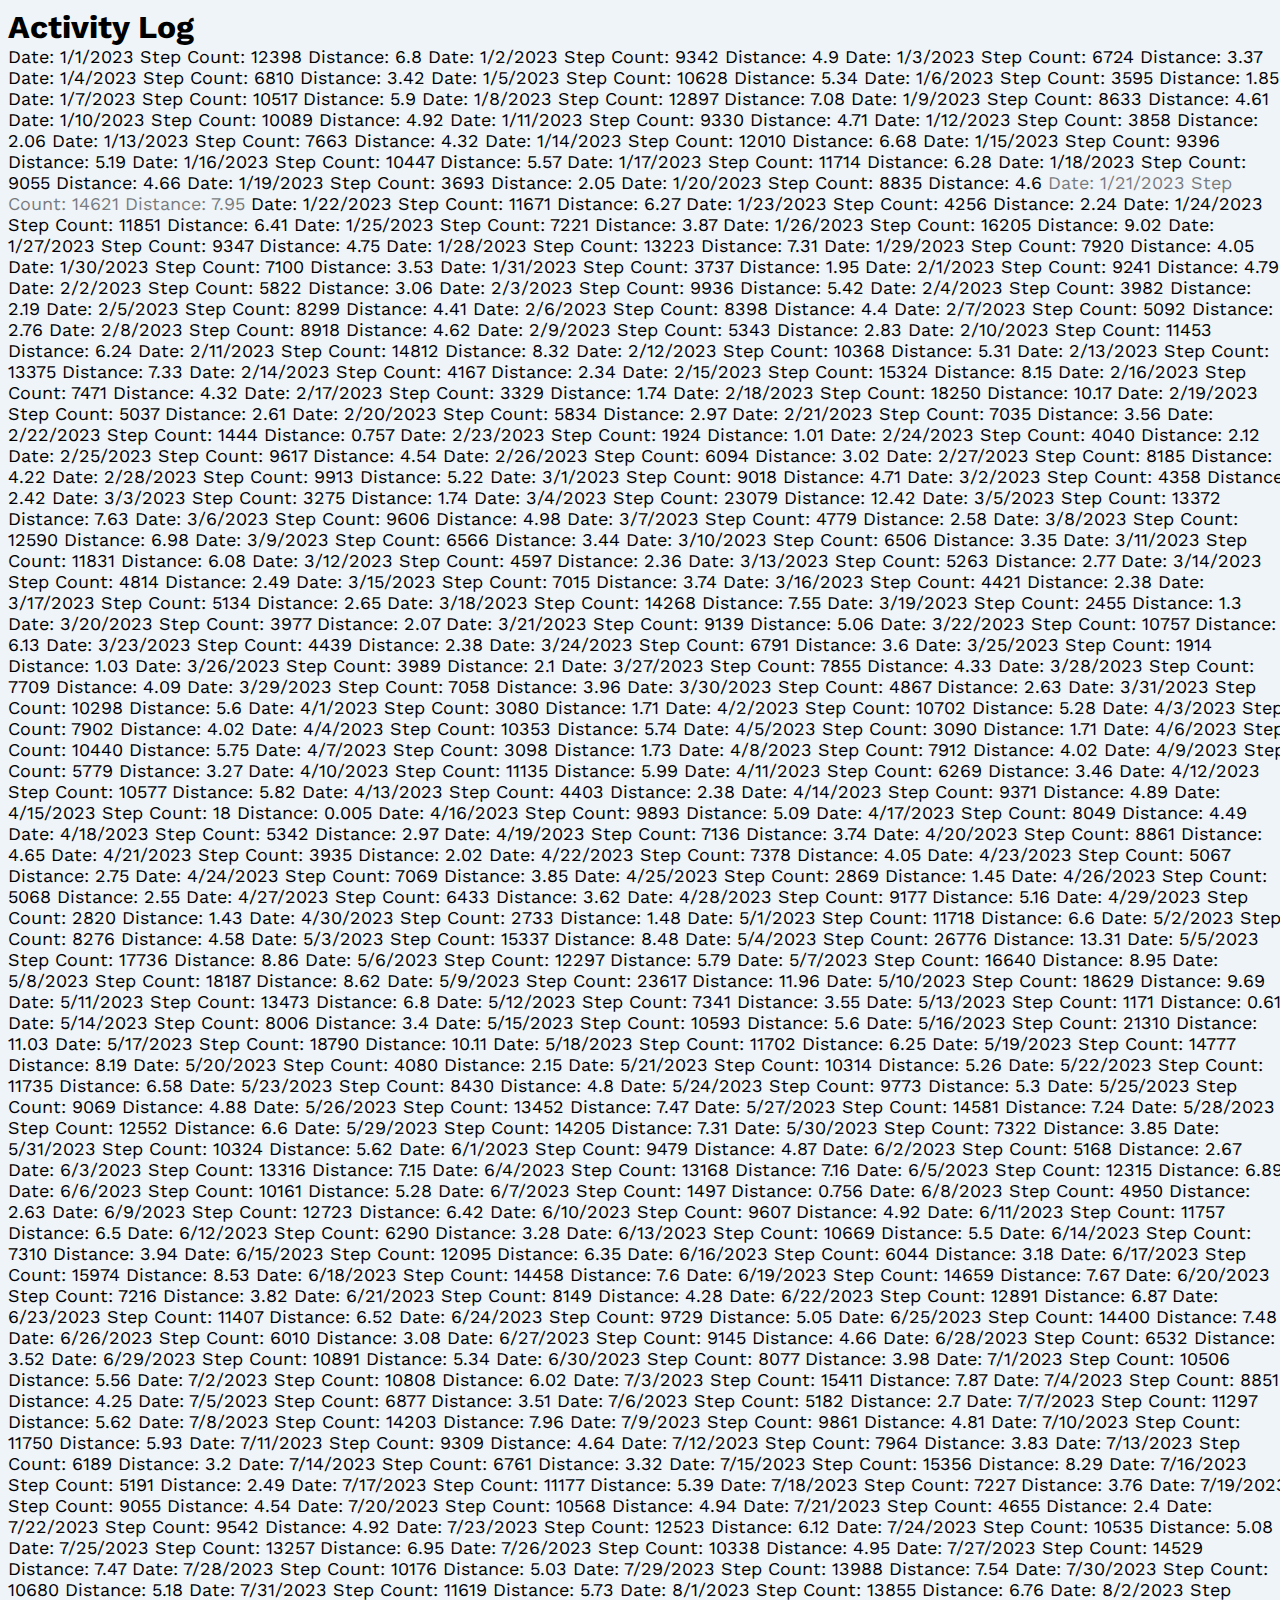
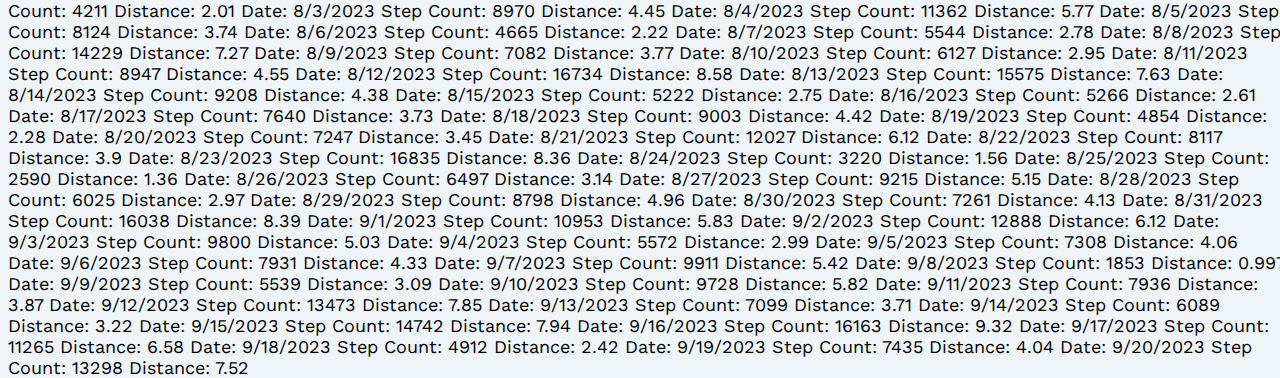
==== index.html @ 03355916 "routine.html update" ====
<!DOCTYPE html>

<html>

<head>
    <title>Activity Log</title>
    <link rel="stylesheet" type="text/css" href="./styles/style.css" media="screen" />
    <link rel="stylesheet" href="https://fonts.googleapis.com/css?family=Work+Sans">
</head>
    
<body>
    <div class="container-index">
        <div class = "container-header">
            <h1>Activity Log</h1>
        </div>
        <div class="feed">
            <p class="text-feed">
    Date: 1/1/2023 Step Count: 12398 Distance: 6.8
    Date: 1/2/2023 Step Count: 9342 Distance: 4.9 
    Date: 1/3/2023 Step Count: 6724 Distance: 3.37 
    Date: 1/4/2023 Step Count: 6810 Distance: 3.42 
    Date: 1/5/2023 Step Count: 10628 Distance: 5.34 
    Date: 1/6/2023 Step Count: 3595 Distance: 1.85 
    Date: 1/7/2023 Step Count: 10517 Distance: 5.9 
    Date: 1/8/2023 Step Count: 12897 Distance: 7.08 
    Date: 1/9/2023 Step Count: 8633 Distance: 4.61 
    Date: 1/10/2023 Step Count: 10089 Distance: 4.92 
    Date: 1/11/2023 Step Count: 9330 Distance: 4.71 
    Date: 1/12/2023 Step Count: 3858 Distance: 2.06 
    Date: 1/13/2023 Step Count: 7663 Distance: 4.32 
    Date: 1/14/2023 Step Count: 12010 Distance: 6.68 
    Date: 1/15/2023 Step Count: 9396 Distance: 5.19 
    Date: 1/16/2023 Step Count: 10447 Distance: 5.57 
    Date: 1/17/2023 Step Count: 11714 Distance: 6.28 
    Date: 1/18/2023 Step Count: 9055 Distance: 4.66 
    Date: 1/19/2023 Step Count: 3693 Distance: 2.05 
    Date: 1/20/2023 Step Count: 8835 Distance: 4.6 
    <a href=./distance.html>Date: 1/21/2023 Step Count: 14621 Distance: 7.95</a> 
    Date: 1/22/2023 Step Count: 11671 Distance: 6.27 
    Date: 1/23/2023 Step Count: 4256 Distance: 2.24 
    Date: 1/24/2023 Step Count: 11851 Distance: 6.41
    Date: 1/25/2023 Step Count: 7221 Distance: 3.87 
    Date: 1/26/2023 Step Count: 16205 Distance: 9.02 
    Date: 1/27/2023 Step Count: 9347 Distance: 4.75 
    Date: 1/28/2023 Step Count: 13223 Distance: 7.31 
    Date: 1/29/2023 Step Count: 7920 Distance: 4.05 
    Date: 1/30/2023 Step Count: 7100 Distance: 3.53 
    Date: 1/31/2023 Step Count: 3737 Distance: 1.95 
    Date: 2/1/2023 Step Count: 9241 Distance: 4.79 
    Date: 2/2/2023 Step Count: 5822 Distance: 3.06 
    Date: 2/3/2023 Step Count: 9936 Distance: 5.42 
    Date: 2/4/2023 Step Count: 3982 Distance: 2.19 
    Date: 2/5/2023 Step Count: 8299 Distance: 4.41 
    Date: 2/6/2023 Step Count: 8398 Distance: 4.4 
    Date: 2/7/2023 Step Count: 5092 Distance: 2.76 
    Date: 2/8/2023 Step Count: 8918 Distance: 4.62 
    Date: 2/9/2023 Step Count: 5343 Distance: 2.83 
    Date: 2/10/2023 Step Count: 11453 Distance: 6.24 
    Date: 2/11/2023 Step Count: 14812 Distance: 8.32 
    Date: 2/12/2023 Step Count: 10368 Distance: 5.31 
    Date: 2/13/2023 Step Count: 13375 Distance: 7.33 
    Date: 2/14/2023 Step Count: 4167 Distance: 2.34 
    Date: 2/15/2023 Step Count: 15324 Distance: 8.15 
    Date: 2/16/2023 Step Count: 7471 Distance: 4.32 
    Date: 2/17/2023 Step Count: 3329 Distance: 1.74 
    Date: 2/18/2023 Step Count: 18250 Distance: 10.17 
    Date: 2/19/2023 Step Count: 5037 Distance: 2.61 
    Date: 2/20/2023 Step Count: 5834 Distance: 2.97 
    Date: 2/21/2023 Step Count: 7035 Distance: 3.56 
    Date: 2/22/2023 Step Count: 1444 Distance: 0.757 
    Date: 2/23/2023 Step Count: 1924 Distance: 1.01 
    Date: 2/24/2023 Step Count: 4040 Distance: 2.12 
    Date: 2/25/2023 Step Count: 9617 Distance: 4.54 
    Date: 2/26/2023 Step Count: 6094 Distance: 3.02 
    Date: 2/27/2023 Step Count: 8185 Distance: 4.22 
    Date: 2/28/2023 Step Count: 9913 Distance: 5.22 
    Date: 3/1/2023 Step Count: 9018 Distance: 4.71 
    Date: 3/2/2023 Step Count: 4358 Distance: 2.42 
    Date: 3/3/2023 Step Count: 3275 Distance: 1.74 
    Date: 3/4/2023 Step Count: 23079 Distance: 12.42 
    Date: 3/5/2023 Step Count: 13372 Distance: 7.63 
    Date: 3/6/2023 Step Count: 9606 Distance: 4.98 
    Date: 3/7/2023 Step Count: 4779 Distance: 2.58 
    Date: 3/8/2023 Step Count: 12590 Distance: 6.98 
    Date: 3/9/2023 Step Count: 6566 Distance: 3.44 
    Date: 3/10/2023 Step Count: 6506 Distance: 3.35 
    Date: 3/11/2023 Step Count: 11831 Distance: 6.08 
    Date: 3/12/2023 Step Count: 4597 Distance: 2.36 
    Date: 3/13/2023 Step Count: 5263 Distance: 2.77 
    Date: 3/14/2023 Step Count: 4814 Distance: 2.49 
    Date: 3/15/2023 Step Count: 7015 Distance: 3.74 
    Date: 3/16/2023 Step Count: 4421 Distance: 2.38 
    Date: 3/17/2023 Step Count: 5134 Distance: 2.65 
    Date: 3/18/2023 Step Count: 14268 Distance: 7.55 
    Date: 3/19/2023 Step Count: 2455 Distance: 1.3 
    Date: 3/20/2023 Step Count: 3977 Distance: 2.07 
    Date: 3/21/2023 Step Count: 9139 Distance: 5.06 
    Date: 3/22/2023 Step Count: 10757 Distance: 6.13 
    Date: 3/23/2023 Step Count: 4439 Distance: 2.38 
    Date: 3/24/2023 Step Count: 6791 Distance: 3.6 
    Date: 3/25/2023 Step Count: 1914 Distance: 1.03 
    Date: 3/26/2023 Step Count: 3989 Distance: 2.1 
    Date: 3/27/2023 Step Count: 7855 Distance: 4.33 
    Date: 3/28/2023 Step Count: 7709 Distance: 4.09 
    Date: 3/29/2023 Step Count: 7058 Distance: 3.96 
    Date: 3/30/2023 Step Count: 4867 Distance: 2.63 
    Date: 3/31/2023 Step Count: 10298 Distance: 5.6 
    Date: 4/1/2023 Step Count: 3080 Distance: 1.71 
    Date: 4/2/2023 Step Count: 10702 Distance: 5.28 
    Date: 4/3/2023 Step Count: 7902 Distance: 4.02 
    Date: 4/4/2023 Step Count: 10353 Distance: 5.74 
    Date: 4/5/2023 Step Count: 3090 Distance: 1.71 
    Date: 4/6/2023 Step Count: 10440 Distance: 5.75 
    Date: 4/7/2023 Step Count: 3098 Distance: 1.73 
    Date: 4/8/2023 Step Count: 7912 Distance: 4.02 
    Date: 4/9/2023 Step Count: 5779 Distance: 3.27 
    Date: 4/10/2023 Step Count: 11135 Distance: 5.99 
    Date: 4/11/2023 Step Count: 6269 Distance: 3.46 
    Date: 4/12/2023 Step Count: 10577 Distance: 5.82 
    Date: 4/13/2023 Step Count: 4403 Distance: 2.38 
    Date: 4/14/2023 Step Count: 9371 Distance: 4.89 
    Date: 4/15/2023 Step Count: 18 Distance: 0.005
    Date: 4/16/2023 Step Count: 9893 Distance: 5.09 
    Date: 4/17/2023 Step Count: 8049 Distance: 4.49 
    Date: 4/18/2023 Step Count: 5342 Distance: 2.97 
    Date: 4/19/2023 Step Count: 7136 Distance: 3.74 
    Date: 4/20/2023 Step Count: 8861 Distance: 4.65 
    Date: 4/21/2023 Step Count: 3935 Distance: 2.02 
    Date: 4/22/2023 Step Count: 7378 Distance: 4.05 
    Date: 4/23/2023 Step Count: 5067 Distance: 2.75 
    Date: 4/24/2023 Step Count: 7069 Distance: 3.85 
    Date: 4/25/2023 Step Count: 2869 Distance: 1.45 
    Date: 4/26/2023 Step Count: 5068 Distance: 2.55 
    Date: 4/27/2023 Step Count: 6433 Distance: 3.62 
    Date: 4/28/2023 Step Count: 9177 Distance: 5.16 
    Date: 4/29/2023 Step Count: 2820 Distance: 1.43 
    Date: 4/30/2023 Step Count: 2733 Distance: 1.48 
    Date: 5/1/2023 Step Count: 11718 Distance: 6.6 
    Date: 5/2/2023 Step Count: 8276 Distance: 4.58 
    Date: 5/3/2023 Step Count: 15337 Distance: 8.48 
    Date: 5/4/2023 Step Count: 26776 Distance: 13.31 
    Date: 5/5/2023 Step Count: 17736 Distance: 8.86 
    Date: 5/6/2023 Step Count: 12297 Distance: 5.79 
    Date: 5/7/2023 Step Count: 16640 Distance: 8.95 
    Date: 5/8/2023 Step Count: 18187 Distance: 8.62 
    Date: 5/9/2023 Step Count: 23617 Distance: 11.96 
    Date: 5/10/2023 Step Count: 18629 Distance: 9.69 
    Date: 5/11/2023 Step Count: 13473 Distance: 6.8 
    Date: 5/12/2023 Step Count: 7341 Distance: 3.55 
    Date: 5/13/2023 Step Count: 1171 Distance: 0.61 
    Date: 5/14/2023 Step Count: 8006 Distance: 3.4 
    Date: 5/15/2023 Step Count: 10593 Distance: 5.6 
    Date: 5/16/2023 Step Count: 21310 Distance: 11.03 
    Date: 5/17/2023 Step Count: 18790 Distance: 10.11 
    Date: 5/18/2023 Step Count: 11702 Distance: 6.25 
    Date: 5/19/2023 Step Count: 14777 Distance: 8.19 
    Date: 5/20/2023 Step Count: 4080 Distance: 2.15 
    Date: 5/21/2023 Step Count: 10314 Distance: 5.26 
    Date: 5/22/2023 Step Count: 11735 Distance: 6.58 
    Date: 5/23/2023 Step Count: 8430 Distance: 4.8 
    Date: 5/24/2023 Step Count: 9773 Distance: 5.3 
    Date: 5/25/2023 Step Count: 9069 Distance: 4.88 
    Date: 5/26/2023 Step Count: 13452 Distance: 7.47 
    Date: 5/27/2023 Step Count: 14581 Distance: 7.24 
    Date: 5/28/2023 Step Count: 12552 Distance: 6.6 
    Date: 5/29/2023 Step Count: 14205 Distance: 7.31 
    Date: 5/30/2023 Step Count: 7322 Distance: 3.85 
    Date: 5/31/2023 Step Count: 10324 Distance: 5.62 
    Date: 6/1/2023 Step Count: 9479 Distance: 4.87 
    Date: 6/2/2023 Step Count: 5168 Distance: 2.67 
    Date: 6/3/2023 Step Count: 13316 Distance: 7.15 
    Date: 6/4/2023 Step Count: 13168 Distance: 7.16 
    Date: 6/5/2023 Step Count: 12315 Distance: 6.89 
    Date: 6/6/2023 Step Count: 10161 Distance: 5.28 
    Date: 6/7/2023 Step Count: 1497 Distance: 0.756 
    Date: 6/8/2023 Step Count: 4950 Distance: 2.63 
    Date: 6/9/2023 Step Count: 12723 Distance: 6.42 
    Date: 6/10/2023 Step Count: 9607 Distance: 4.92
    Date: 6/11/2023 Step Count: 11757 Distance: 6.5 
    Date: 6/12/2023 Step Count: 6290 Distance: 3.28 
    Date: 6/13/2023 Step Count: 10669 Distance: 5.5 
    Date: 6/14/2023 Step Count: 7310 Distance: 3.94 
    Date: 6/15/2023 Step Count: 12095 Distance: 6.35 
    Date: 6/16/2023 Step Count: 6044 Distance: 3.18 
    Date: 6/17/2023 Step Count: 15974 Distance: 8.53 
    Date: 6/18/2023 Step Count: 14458 Distance: 7.6 
    Date: 6/19/2023 Step Count: 14659 Distance: 7.67 
    Date: 6/20/2023 Step Count: 7216 Distance: 3.82 
    Date: 6/21/2023 Step Count: 8149 Distance: 4.28 
    Date: 6/22/2023 Step Count: 12891 Distance: 6.87 
    Date: 6/23/2023 Step Count: 11407 Distance: 6.52 
    Date: 6/24/2023 Step Count: 9729 Distance: 5.05 
    Date: 6/25/2023 Step Count: 14400 Distance: 7.48 
    Date: 6/26/2023 Step Count: 6010 Distance: 3.08 
    Date: 6/27/2023 Step Count: 9145 Distance: 4.66
    Date: 6/28/2023 Step Count: 6532 Distance: 3.52 
    Date: 6/29/2023 Step Count: 10891 Distance: 5.34 
    Date: 6/30/2023 Step Count: 8077 Distance: 3.98 
    Date: 7/1/2023 Step Count: 10506 Distance: 5.56 
    Date: 7/2/2023 Step Count: 10808 Distance: 6.02 
    Date: 7/3/2023 Step Count: 15411 Distance: 7.87 
    Date: 7/4/2023 Step Count: 8851 Distance: 4.25 
    Date: 7/5/2023 Step Count: 6877 Distance: 3.51 
    Date: 7/6/2023 Step Count: 5182 Distance: 2.7 
    Date: 7/7/2023 Step Count: 11297 Distance: 5.62 
    Date: 7/8/2023 Step Count: 14203 Distance: 7.96 
    Date: 7/9/2023 Step Count: 9861 Distance: 4.81 
    Date: 7/10/2023 Step Count: 11750 Distance: 5.93 
    Date: 7/11/2023 Step Count: 9309 Distance: 4.64 
    Date: 7/12/2023 Step Count: 7964 Distance: 3.83 
    Date: 7/13/2023 Step Count: 6189 Distance: 3.2 
    Date: 7/14/2023 Step Count: 6761 Distance: 3.32 
    Date: 7/15/2023 Step Count: 15356 Distance: 8.29 
    Date: 7/16/2023 Step Count: 5191 Distance: 2.49 
    Date: 7/17/2023 Step Count: 11177 Distance: 5.39 
    Date: 7/18/2023 Step Count: 7227 Distance: 3.76 
    Date: 7/19/2023 Step Count: 9055 Distance: 4.54
    Date: 7/20/2023 Step Count: 10568 Distance: 4.94 
    Date: 7/21/2023 Step Count: 4655 Distance: 2.4 
    Date: 7/22/2023 Step Count: 9542 Distance: 4.92 
    Date: 7/23/2023 Step Count: 12523 Distance: 6.12 
    Date: 7/24/2023 Step Count: 10535 Distance: 5.08 
    Date: 7/25/2023 Step Count: 13257 Distance: 6.95 
    Date: 7/26/2023 Step Count: 10338 Distance: 4.95 
    Date: 7/27/2023 Step Count: 14529 Distance: 7.47 
    Date: 7/28/2023 Step Count: 10176 Distance: 5.03 
    Date: 7/29/2023 Step Count: 13988 Distance: 7.54 
    Date: 7/30/2023 Step Count: 10680 Distance: 5.18 
    Date: 7/31/2023 Step Count: 11619 Distance: 5.73 
    Date: 8/1/2023 Step Count: 13855 Distance: 6.76 
    Date: 8/2/2023 Step Count: 4211 Distance: 2.01 
    Date: 8/3/2023 Step Count: 8970 Distance: 4.45 
    Date: 8/4/2023 Step Count: 11362 Distance: 5.77 
    Date: 8/5/2023 Step Count: 8124 Distance: 3.74 
    Date: 8/6/2023 Step Count: 4665 Distance: 2.22 
    Date: 8/7/2023 Step Count: 5544 Distance: 2.78 
    Date: 8/8/2023 Step Count: 14229 Distance: 7.27 
    Date: 8/9/2023 Step Count: 7082 Distance: 3.77 
    Date: 8/10/2023 Step Count: 6127 Distance: 2.95 
    Date: 8/11/2023 Step Count: 8947 Distance: 4.55 
    Date: 8/12/2023 Step Count: 16734 Distance: 8.58 
    Date: 8/13/2023 Step Count: 15575 Distance: 7.63 
    Date: 8/14/2023 Step Count: 9208 Distance: 4.38 
    Date: 8/15/2023 Step Count: 5222 Distance: 2.75 
    Date: 8/16/2023 Step Count: 5266 Distance: 2.61 
    Date: 8/17/2023 Step Count: 7640 Distance: 3.73 
    Date: 8/18/2023 Step Count: 9003 Distance: 4.42 
    Date: 8/19/2023 Step Count: 4854 Distance: 2.28 
    Date: 8/20/2023 Step Count: 7247 Distance: 3.45 
    Date: 8/21/2023 Step Count: 12027 Distance: 6.12 
    Date: 8/22/2023 Step Count: 8117 Distance: 3.9 
    Date: 8/23/2023 Step Count: 16835 Distance: 8.36 
    Date: 8/24/2023 Step Count: 3220 Distance: 1.56 
    Date: 8/25/2023 Step Count: 2590 Distance: 1.36 
    Date: 8/26/2023 Step Count: 6497 Distance: 3.14 
    Date: 8/27/2023 Step Count: 9215 Distance: 5.15 
    Date: 8/28/2023 Step Count: 6025 Distance: 2.97 
    Date: 8/29/2023 Step Count: 8798 Distance: 4.96 
    Date: 8/30/2023 Step Count: 7261 Distance: 4.13 
    Date: 8/31/2023 Step Count: 16038 Distance: 8.39 
    Date: 9/1/2023 Step Count: 10953 Distance: 5.83 
    Date: 9/2/2023 Step Count: 12888 Distance: 6.12 
    Date: 9/3/2023 Step Count: 9800 Distance: 5.03 
    Date: 9/4/2023 Step Count: 5572 Distance: 2.99 
    Date: 9/5/2023 Step Count: 7308 Distance: 4.06 
    Date: 9/6/2023 Step Count: 7931 Distance: 4.33 
    Date: 9/7/2023 Step Count: 9911 Distance: 5.42 
    Date: 9/8/2023 Step Count: 1853 Distance: 0.997 
    Date: 9/9/2023 Step Count: 5539 Distance: 3.09 
    Date: 9/10/2023 Step Count: 9728 Distance: 5.82 
    Date: 9/11/2023 Step Count: 7936 Distance: 3.87 
    Date: 9/12/2023 Step Count: 13473 Distance: 7.85
    Date: 9/13/2023 Step Count: 7099 Distance: 3.71 
    Date: 9/14/2023 Step Count: 6089 Distance: 3.22 
    Date: 9/15/2023 Step Count: 14742 Distance: 7.94 
    Date: 9/16/2023 Step Count: 16163 Distance: 9.32 
    Date: 9/17/2023 Step Count: 11265 Distance: 6.58 
    Date: 9/18/2023 Step Count: 4912 Distance: 2.42 
    Date: 9/19/2023 Step Count: 7435 Distance: 4.04 
    Date: 9/20/2023 Step Count: 13298 Distance: 7.52</p>
      </div>
    </div>

</body>

</html>
---- styles/style.css ----
html {
  height: 100%;
  width: 100%;
}

body {
  height: 100%;
  width: 100%;
  font-family: "Work Sans";
  background-color:  #eff4f9  ;
  /*cursor: url('../circle-cursor.png');*/
  /*cursor: url('/Users/ceciliaknaub/Documents/GitHub/hypertext/circle-cursor.svg'), auto; */
  cursor: url('../circle-cursor.svg'), auto;
}

.container-index {
  display: flex;
  flex-direction: column;
  justify-content: space-between;
  width: 100%;
}

.container-header {
  display: flex;
  flex-direction: row;
  align-items: center;
  justify-content: space-between;
}

.feed {
  display: flex;
  flex-direction: row;
  flex-wrap: wrap;
  width: 100%;
}

.text-feed {
  margin: 0px;
  font-size: large;
}

a:link {
  text-decoration: none;
  background-color: #eff4f9;
  opacity: 50%;
  color: black;
}

a:visited {
  text-decoration: none;
  color: black;
}

a:hover{
  background-color: gold;
  opacity: 100%;
  cursor: url('../circle-cursor.svg'), auto;
  width: fit-content;
}

nav {
  display: flex;
  flex-direction: row;
}

li {
  list-style-type: none;
  padding-right: 10px
}

.container-distance {
  display: flex;
  flex-direction: row;
  justify-content: space-between;
  height: 100%;
}

.container-4-15-23 {
  display: flex;
  flex-direction: column;
  justify-content: space-between;
  height: 100%;
}

.center-4-15-23 {
  display: flex;
  flex-direction: row;
  justify-content: space-around;

}
.left {
  display: flex;
  flex-direction: column;
  width: 50%;
}

.center {
  display: flex;
  flex-direction: column;
  justify-content: baseline;
  width: 50%;
  height: 100%;
}

.right {
  display: flex;
  flex-direction: column;
  align-items: flex-end;
  margin-right: 1%;
  width: 75%;
  height: 100%;
}

.right p {
  margin: 0;
}

#bottom-text {
  position: absolute; bottom: 0;

}
h1 {
  margin: 0;
}

h2 {
  margin: 0;
}

.center-routine {
  display: grid;
  grid-template-columns: auto auto auto;
  justify-content: space-around;
  align-items: center;
  
}

.set {
  margin: 10px;
}

.set p {
  margin: 0px;
}

.container-trends {
  display: flex;
  flex-direction: row;
  flex-wrap: wrap;
  height: 100%;
  width: 100%;
}

.inner-trends {
  display: flex;
  flex-direction: column;
  align-items: center;
  justify-content: center;
  height: 33%;
  width: 33%;
}

/*.material-symbols-outlined {
  padding: 0;
  mar
  font-variation-settings:
  'FILL' 0,
  'wght' 400,
  'GRAD' 0,
  'opsz' 24
}
/*.most-active-day {
  background-color: olivedrab;
}

.active-day {
  background-color: olive;
}

.moderate-day {
  background-color: orange;
}

.inactive-day {
  background-color: orangered;
}

.calendar {
  width: 33%;
}

.month {
  width: 100%;
  text-align: left;
}

.month ul {
  margin: 0;
  padding: 0;
  list-style: none;
}

.month ul li {
  color: black;
  font-size: 20px;
  text-transform: uppercase;
  letter-spacing: 3px;
}
.days {
  padding: 10px 0;
  background: #eee;
  margin: 0;
}

.days li {
  list-style-type: none;
  display: inline-block;
  width: 13.6%;
  text-align: center;
  margin-bottom: 5px;
  font-size:12px;
  color: #777;
}
*/
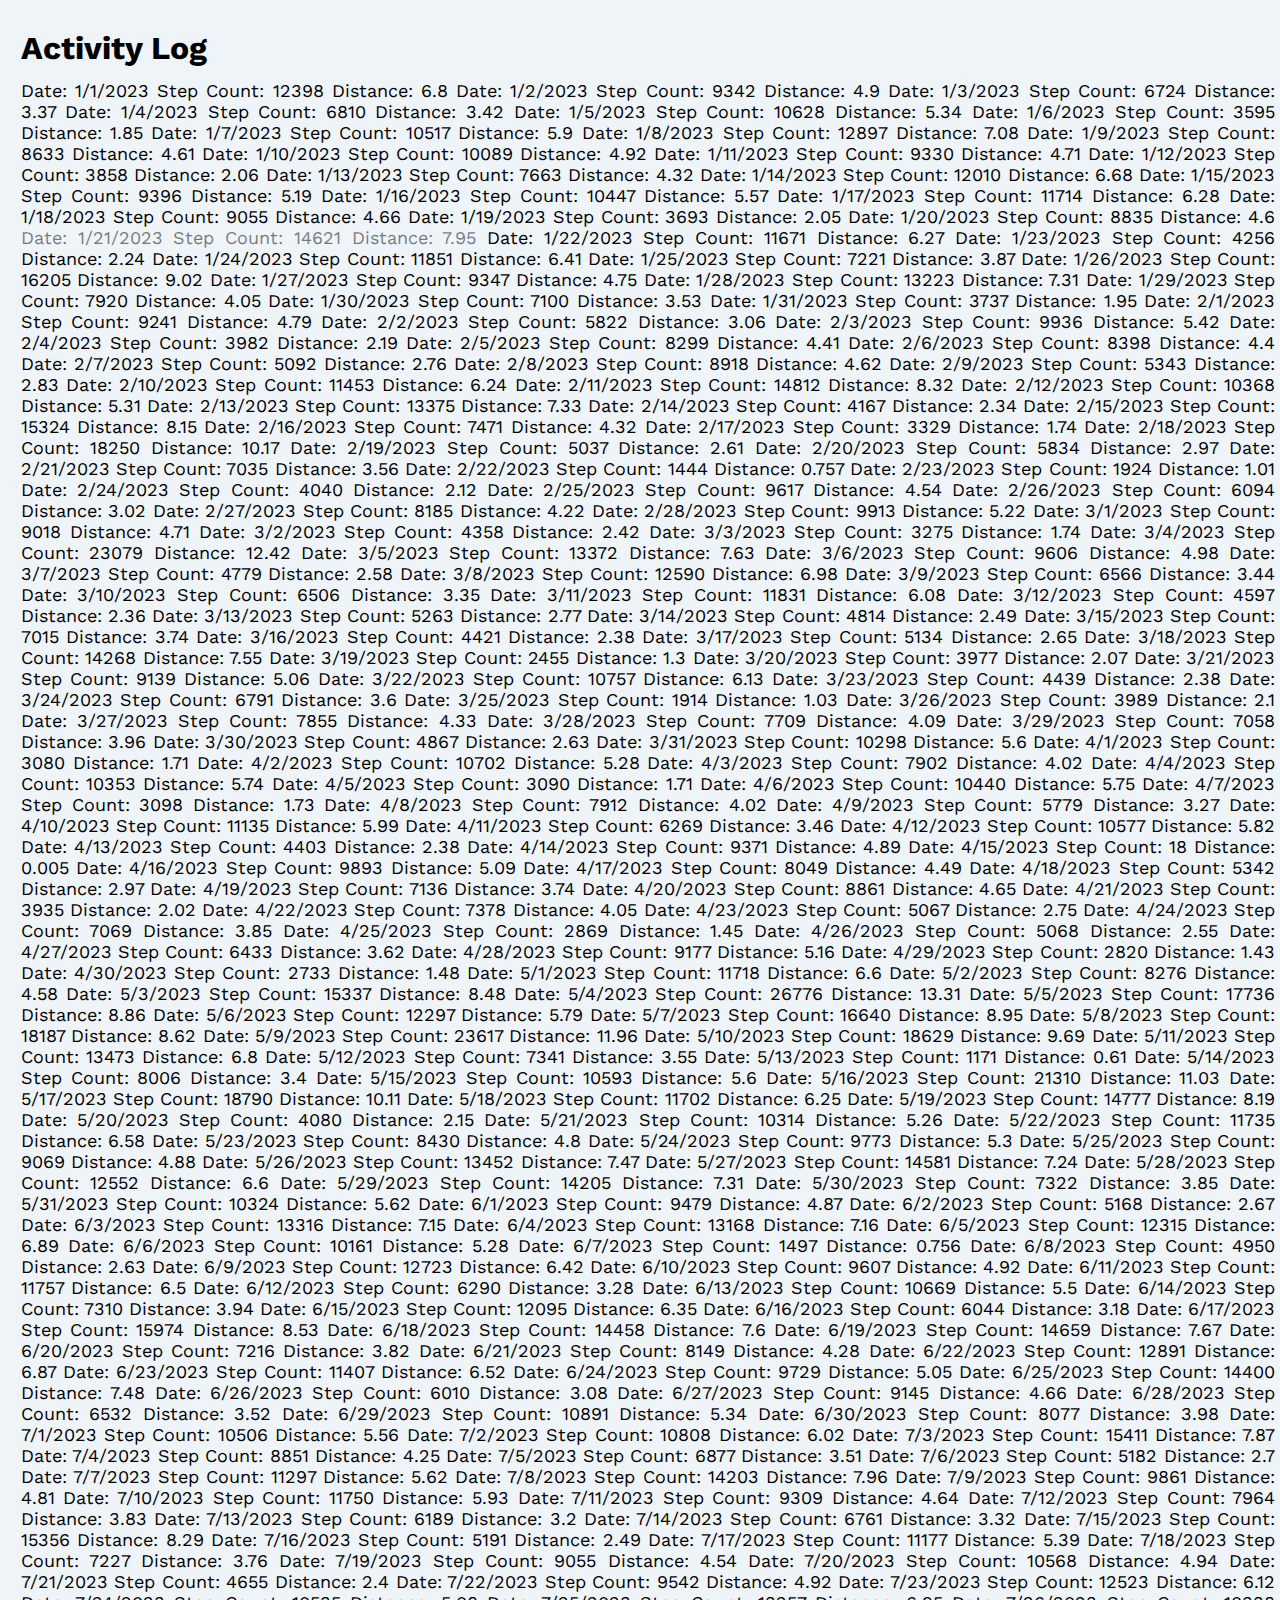
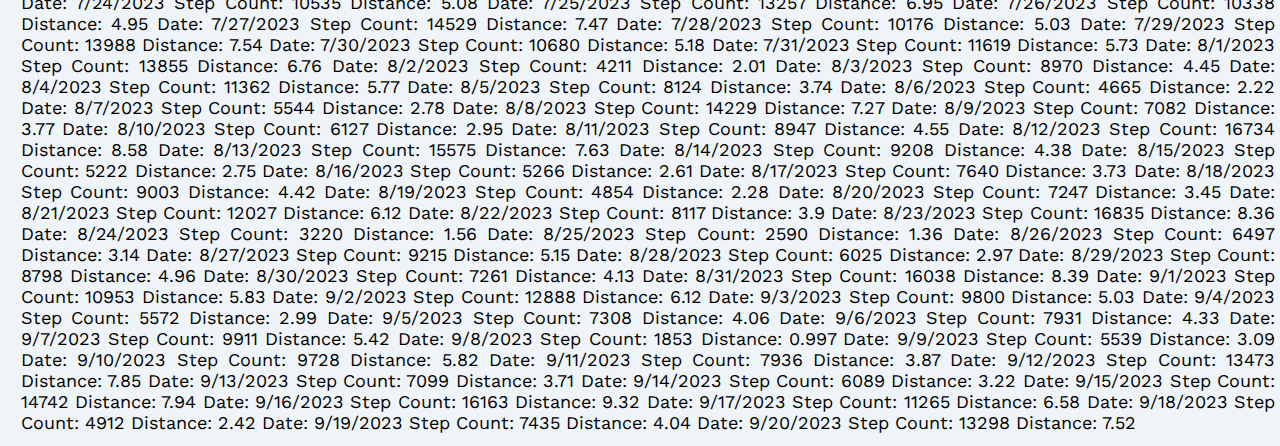
==== commit 145c7ed4: "Justify index.html text, adjust h1 margins" ====
--- a/index.html
+++ b/index.html
@@ -11,273 +11,273 @@
 <body>
     <div class="container-index">
         <div class = "container-header">
-            <h1>Activity Log</h1>
+            <h1 id="index-h1">Activity Log</h1>
         </div>
         <div class="feed">
             <p class="text-feed">
-    Date: 1/1/2023 Step Count: 12398 Distance: 6.8
-    Date: 1/2/2023 Step Count: 9342 Distance: 4.9 
-    Date: 1/3/2023 Step Count: 6724 Distance: 3.37 
-    Date: 1/4/2023 Step Count: 6810 Distance: 3.42 
-    Date: 1/5/2023 Step Count: 10628 Distance: 5.34 
-    Date: 1/6/2023 Step Count: 3595 Distance: 1.85 
-    Date: 1/7/2023 Step Count: 10517 Distance: 5.9 
-    Date: 1/8/2023 Step Count: 12897 Distance: 7.08 
-    Date: 1/9/2023 Step Count: 8633 Distance: 4.61 
-    Date: 1/10/2023 Step Count: 10089 Distance: 4.92 
-    Date: 1/11/2023 Step Count: 9330 Distance: 4.71 
-    Date: 1/12/2023 Step Count: 3858 Distance: 2.06 
-    Date: 1/13/2023 Step Count: 7663 Distance: 4.32 
-    Date: 1/14/2023 Step Count: 12010 Distance: 6.68 
-    Date: 1/15/2023 Step Count: 9396 Distance: 5.19 
-    Date: 1/16/2023 Step Count: 10447 Distance: 5.57 
-    Date: 1/17/2023 Step Count: 11714 Distance: 6.28 
-    Date: 1/18/2023 Step Count: 9055 Distance: 4.66 
-    Date: 1/19/2023 Step Count: 3693 Distance: 2.05 
-    Date: 1/20/2023 Step Count: 8835 Distance: 4.6 
-    <a href=./distance.html>Date: 1/21/2023 Step Count: 14621 Distance: 7.95</a> 
-    Date: 1/22/2023 Step Count: 11671 Distance: 6.27 
-    Date: 1/23/2023 Step Count: 4256 Distance: 2.24 
-    Date: 1/24/2023 Step Count: 11851 Distance: 6.41
-    Date: 1/25/2023 Step Count: 7221 Distance: 3.87 
-    Date: 1/26/2023 Step Count: 16205 Distance: 9.02 
-    Date: 1/27/2023 Step Count: 9347 Distance: 4.75 
-    Date: 1/28/2023 Step Count: 13223 Distance: 7.31 
-    Date: 1/29/2023 Step Count: 7920 Distance: 4.05 
-    Date: 1/30/2023 Step Count: 7100 Distance: 3.53 
-    Date: 1/31/2023 Step Count: 3737 Distance: 1.95 
-    Date: 2/1/2023 Step Count: 9241 Distance: 4.79 
-    Date: 2/2/2023 Step Count: 5822 Distance: 3.06 
-    Date: 2/3/2023 Step Count: 9936 Distance: 5.42 
-    Date: 2/4/2023 Step Count: 3982 Distance: 2.19 
-    Date: 2/5/2023 Step Count: 8299 Distance: 4.41 
-    Date: 2/6/2023 Step Count: 8398 Distance: 4.4 
-    Date: 2/7/2023 Step Count: 5092 Distance: 2.76 
-    Date: 2/8/2023 Step Count: 8918 Distance: 4.62 
-    Date: 2/9/2023 Step Count: 5343 Distance: 2.83 
-    Date: 2/10/2023 Step Count: 11453 Distance: 6.24 
-    Date: 2/11/2023 Step Count: 14812 Distance: 8.32 
-    Date: 2/12/2023 Step Count: 10368 Distance: 5.31 
-    Date: 2/13/2023 Step Count: 13375 Distance: 7.33 
-    Date: 2/14/2023 Step Count: 4167 Distance: 2.34 
-    Date: 2/15/2023 Step Count: 15324 Distance: 8.15 
-    Date: 2/16/2023 Step Count: 7471 Distance: 4.32 
-    Date: 2/17/2023 Step Count: 3329 Distance: 1.74 
-    Date: 2/18/2023 Step Count: 18250 Distance: 10.17 
-    Date: 2/19/2023 Step Count: 5037 Distance: 2.61 
-    Date: 2/20/2023 Step Count: 5834 Distance: 2.97 
-    Date: 2/21/2023 Step Count: 7035 Distance: 3.56 
-    Date: 2/22/2023 Step Count: 1444 Distance: 0.757 
-    Date: 2/23/2023 Step Count: 1924 Distance: 1.01 
-    Date: 2/24/2023 Step Count: 4040 Distance: 2.12 
-    Date: 2/25/2023 Step Count: 9617 Distance: 4.54 
-    Date: 2/26/2023 Step Count: 6094 Distance: 3.02 
-    Date: 2/27/2023 Step Count: 8185 Distance: 4.22 
-    Date: 2/28/2023 Step Count: 9913 Distance: 5.22 
-    Date: 3/1/2023 Step Count: 9018 Distance: 4.71 
-    Date: 3/2/2023 Step Count: 4358 Distance: 2.42 
-    Date: 3/3/2023 Step Count: 3275 Distance: 1.74 
-    Date: 3/4/2023 Step Count: 23079 Distance: 12.42 
-    Date: 3/5/2023 Step Count: 13372 Distance: 7.63 
-    Date: 3/6/2023 Step Count: 9606 Distance: 4.98 
-    Date: 3/7/2023 Step Count: 4779 Distance: 2.58 
-    Date: 3/8/2023 Step Count: 12590 Distance: 6.98 
-    Date: 3/9/2023 Step Count: 6566 Distance: 3.44 
-    Date: 3/10/2023 Step Count: 6506 Distance: 3.35 
-    Date: 3/11/2023 Step Count: 11831 Distance: 6.08 
-    Date: 3/12/2023 Step Count: 4597 Distance: 2.36 
-    Date: 3/13/2023 Step Count: 5263 Distance: 2.77 
-    Date: 3/14/2023 Step Count: 4814 Distance: 2.49 
-    Date: 3/15/2023 Step Count: 7015 Distance: 3.74 
-    Date: 3/16/2023 Step Count: 4421 Distance: 2.38 
-    Date: 3/17/2023 Step Count: 5134 Distance: 2.65 
-    Date: 3/18/2023 Step Count: 14268 Distance: 7.55 
-    Date: 3/19/2023 Step Count: 2455 Distance: 1.3 
-    Date: 3/20/2023 Step Count: 3977 Distance: 2.07 
-    Date: 3/21/2023 Step Count: 9139 Distance: 5.06 
-    Date: 3/22/2023 Step Count: 10757 Distance: 6.13 
-    Date: 3/23/2023 Step Count: 4439 Distance: 2.38 
-    Date: 3/24/2023 Step Count: 6791 Distance: 3.6 
-    Date: 3/25/2023 Step Count: 1914 Distance: 1.03 
-    Date: 3/26/2023 Step Count: 3989 Distance: 2.1 
-    Date: 3/27/2023 Step Count: 7855 Distance: 4.33 
-    Date: 3/28/2023 Step Count: 7709 Distance: 4.09 
-    Date: 3/29/2023 Step Count: 7058 Distance: 3.96 
-    Date: 3/30/2023 Step Count: 4867 Distance: 2.63 
-    Date: 3/31/2023 Step Count: 10298 Distance: 5.6 
-    Date: 4/1/2023 Step Count: 3080 Distance: 1.71 
-    Date: 4/2/2023 Step Count: 10702 Distance: 5.28 
-    Date: 4/3/2023 Step Count: 7902 Distance: 4.02 
-    Date: 4/4/2023 Step Count: 10353 Distance: 5.74 
-    Date: 4/5/2023 Step Count: 3090 Distance: 1.71 
-    Date: 4/6/2023 Step Count: 10440 Distance: 5.75 
-    Date: 4/7/2023 Step Count: 3098 Distance: 1.73 
-    Date: 4/8/2023 Step Count: 7912 Distance: 4.02 
-    Date: 4/9/2023 Step Count: 5779 Distance: 3.27 
-    Date: 4/10/2023 Step Count: 11135 Distance: 5.99 
-    Date: 4/11/2023 Step Count: 6269 Distance: 3.46 
-    Date: 4/12/2023 Step Count: 10577 Distance: 5.82 
-    Date: 4/13/2023 Step Count: 4403 Distance: 2.38 
-    Date: 4/14/2023 Step Count: 9371 Distance: 4.89 
-    Date: 4/15/2023 Step Count: 18 Distance: 0.005
-    Date: 4/16/2023 Step Count: 9893 Distance: 5.09 
-    Date: 4/17/2023 Step Count: 8049 Distance: 4.49 
-    Date: 4/18/2023 Step Count: 5342 Distance: 2.97 
-    Date: 4/19/2023 Step Count: 7136 Distance: 3.74 
-    Date: 4/20/2023 Step Count: 8861 Distance: 4.65 
-    Date: 4/21/2023 Step Count: 3935 Distance: 2.02 
-    Date: 4/22/2023 Step Count: 7378 Distance: 4.05 
-    Date: 4/23/2023 Step Count: 5067 Distance: 2.75 
-    Date: 4/24/2023 Step Count: 7069 Distance: 3.85 
-    Date: 4/25/2023 Step Count: 2869 Distance: 1.45 
-    Date: 4/26/2023 Step Count: 5068 Distance: 2.55 
-    Date: 4/27/2023 Step Count: 6433 Distance: 3.62 
-    Date: 4/28/2023 Step Count: 9177 Distance: 5.16 
-    Date: 4/29/2023 Step Count: 2820 Distance: 1.43 
-    Date: 4/30/2023 Step Count: 2733 Distance: 1.48 
-    Date: 5/1/2023 Step Count: 11718 Distance: 6.6 
-    Date: 5/2/2023 Step Count: 8276 Distance: 4.58 
-    Date: 5/3/2023 Step Count: 15337 Distance: 8.48 
-    Date: 5/4/2023 Step Count: 26776 Distance: 13.31 
-    Date: 5/5/2023 Step Count: 17736 Distance: 8.86 
-    Date: 5/6/2023 Step Count: 12297 Distance: 5.79 
-    Date: 5/7/2023 Step Count: 16640 Distance: 8.95 
-    Date: 5/8/2023 Step Count: 18187 Distance: 8.62 
-    Date: 5/9/2023 Step Count: 23617 Distance: 11.96 
-    Date: 5/10/2023 Step Count: 18629 Distance: 9.69 
-    Date: 5/11/2023 Step Count: 13473 Distance: 6.8 
-    Date: 5/12/2023 Step Count: 7341 Distance: 3.55 
-    Date: 5/13/2023 Step Count: 1171 Distance: 0.61 
-    Date: 5/14/2023 Step Count: 8006 Distance: 3.4 
-    Date: 5/15/2023 Step Count: 10593 Distance: 5.6 
-    Date: 5/16/2023 Step Count: 21310 Distance: 11.03 
-    Date: 5/17/2023 Step Count: 18790 Distance: 10.11 
-    Date: 5/18/2023 Step Count: 11702 Distance: 6.25 
-    Date: 5/19/2023 Step Count: 14777 Distance: 8.19 
-    Date: 5/20/2023 Step Count: 4080 Distance: 2.15 
-    Date: 5/21/2023 Step Count: 10314 Distance: 5.26 
-    Date: 5/22/2023 Step Count: 11735 Distance: 6.58 
-    Date: 5/23/2023 Step Count: 8430 Distance: 4.8 
-    Date: 5/24/2023 Step Count: 9773 Distance: 5.3 
-    Date: 5/25/2023 Step Count: 9069 Distance: 4.88 
-    Date: 5/26/2023 Step Count: 13452 Distance: 7.47 
-    Date: 5/27/2023 Step Count: 14581 Distance: 7.24 
-    Date: 5/28/2023 Step Count: 12552 Distance: 6.6 
-    Date: 5/29/2023 Step Count: 14205 Distance: 7.31 
-    Date: 5/30/2023 Step Count: 7322 Distance: 3.85 
-    Date: 5/31/2023 Step Count: 10324 Distance: 5.62 
-    Date: 6/1/2023 Step Count: 9479 Distance: 4.87 
-    Date: 6/2/2023 Step Count: 5168 Distance: 2.67 
-    Date: 6/3/2023 Step Count: 13316 Distance: 7.15 
-    Date: 6/4/2023 Step Count: 13168 Distance: 7.16 
-    Date: 6/5/2023 Step Count: 12315 Distance: 6.89 
-    Date: 6/6/2023 Step Count: 10161 Distance: 5.28 
-    Date: 6/7/2023 Step Count: 1497 Distance: 0.756 
-    Date: 6/8/2023 Step Count: 4950 Distance: 2.63 
-    Date: 6/9/2023 Step Count: 12723 Distance: 6.42 
-    Date: 6/10/2023 Step Count: 9607 Distance: 4.92
-    Date: 6/11/2023 Step Count: 11757 Distance: 6.5 
-    Date: 6/12/2023 Step Count: 6290 Distance: 3.28 
-    Date: 6/13/2023 Step Count: 10669 Distance: 5.5 
-    Date: 6/14/2023 Step Count: 7310 Distance: 3.94 
-    Date: 6/15/2023 Step Count: 12095 Distance: 6.35 
-    Date: 6/16/2023 Step Count: 6044 Distance: 3.18 
-    Date: 6/17/2023 Step Count: 15974 Distance: 8.53 
-    Date: 6/18/2023 Step Count: 14458 Distance: 7.6 
-    Date: 6/19/2023 Step Count: 14659 Distance: 7.67 
-    Date: 6/20/2023 Step Count: 7216 Distance: 3.82 
-    Date: 6/21/2023 Step Count: 8149 Distance: 4.28 
-    Date: 6/22/2023 Step Count: 12891 Distance: 6.87 
-    Date: 6/23/2023 Step Count: 11407 Distance: 6.52 
-    Date: 6/24/2023 Step Count: 9729 Distance: 5.05 
-    Date: 6/25/2023 Step Count: 14400 Distance: 7.48 
-    Date: 6/26/2023 Step Count: 6010 Distance: 3.08 
-    Date: 6/27/2023 Step Count: 9145 Distance: 4.66
-    Date: 6/28/2023 Step Count: 6532 Distance: 3.52 
-    Date: 6/29/2023 Step Count: 10891 Distance: 5.34 
-    Date: 6/30/2023 Step Count: 8077 Distance: 3.98 
-    Date: 7/1/2023 Step Count: 10506 Distance: 5.56 
-    Date: 7/2/2023 Step Count: 10808 Distance: 6.02 
-    Date: 7/3/2023 Step Count: 15411 Distance: 7.87 
-    Date: 7/4/2023 Step Count: 8851 Distance: 4.25 
-    Date: 7/5/2023 Step Count: 6877 Distance: 3.51 
-    Date: 7/6/2023 Step Count: 5182 Distance: 2.7 
-    Date: 7/7/2023 Step Count: 11297 Distance: 5.62 
-    Date: 7/8/2023 Step Count: 14203 Distance: 7.96 
-    Date: 7/9/2023 Step Count: 9861 Distance: 4.81 
-    Date: 7/10/2023 Step Count: 11750 Distance: 5.93 
-    Date: 7/11/2023 Step Count: 9309 Distance: 4.64 
-    Date: 7/12/2023 Step Count: 7964 Distance: 3.83 
-    Date: 7/13/2023 Step Count: 6189 Distance: 3.2 
-    Date: 7/14/2023 Step Count: 6761 Distance: 3.32 
-    Date: 7/15/2023 Step Count: 15356 Distance: 8.29 
-    Date: 7/16/2023 Step Count: 5191 Distance: 2.49 
-    Date: 7/17/2023 Step Count: 11177 Distance: 5.39 
-    Date: 7/18/2023 Step Count: 7227 Distance: 3.76 
-    Date: 7/19/2023 Step Count: 9055 Distance: 4.54
-    Date: 7/20/2023 Step Count: 10568 Distance: 4.94 
-    Date: 7/21/2023 Step Count: 4655 Distance: 2.4 
-    Date: 7/22/2023 Step Count: 9542 Distance: 4.92 
-    Date: 7/23/2023 Step Count: 12523 Distance: 6.12 
-    Date: 7/24/2023 Step Count: 10535 Distance: 5.08 
-    Date: 7/25/2023 Step Count: 13257 Distance: 6.95 
-    Date: 7/26/2023 Step Count: 10338 Distance: 4.95 
-    Date: 7/27/2023 Step Count: 14529 Distance: 7.47 
-    Date: 7/28/2023 Step Count: 10176 Distance: 5.03 
-    Date: 7/29/2023 Step Count: 13988 Distance: 7.54 
-    Date: 7/30/2023 Step Count: 10680 Distance: 5.18 
-    Date: 7/31/2023 Step Count: 11619 Distance: 5.73 
-    Date: 8/1/2023 Step Count: 13855 Distance: 6.76 
-    Date: 8/2/2023 Step Count: 4211 Distance: 2.01 
-    Date: 8/3/2023 Step Count: 8970 Distance: 4.45 
-    Date: 8/4/2023 Step Count: 11362 Distance: 5.77 
-    Date: 8/5/2023 Step Count: 8124 Distance: 3.74 
-    Date: 8/6/2023 Step Count: 4665 Distance: 2.22 
-    Date: 8/7/2023 Step Count: 5544 Distance: 2.78 
-    Date: 8/8/2023 Step Count: 14229 Distance: 7.27 
-    Date: 8/9/2023 Step Count: 7082 Distance: 3.77 
-    Date: 8/10/2023 Step Count: 6127 Distance: 2.95 
-    Date: 8/11/2023 Step Count: 8947 Distance: 4.55 
-    Date: 8/12/2023 Step Count: 16734 Distance: 8.58 
-    Date: 8/13/2023 Step Count: 15575 Distance: 7.63 
-    Date: 8/14/2023 Step Count: 9208 Distance: 4.38 
-    Date: 8/15/2023 Step Count: 5222 Distance: 2.75 
-    Date: 8/16/2023 Step Count: 5266 Distance: 2.61 
-    Date: 8/17/2023 Step Count: 7640 Distance: 3.73 
-    Date: 8/18/2023 Step Count: 9003 Distance: 4.42 
-    Date: 8/19/2023 Step Count: 4854 Distance: 2.28 
-    Date: 8/20/2023 Step Count: 7247 Distance: 3.45 
-    Date: 8/21/2023 Step Count: 12027 Distance: 6.12 
-    Date: 8/22/2023 Step Count: 8117 Distance: 3.9 
-    Date: 8/23/2023 Step Count: 16835 Distance: 8.36 
-    Date: 8/24/2023 Step Count: 3220 Distance: 1.56 
-    Date: 8/25/2023 Step Count: 2590 Distance: 1.36 
-    Date: 8/26/2023 Step Count: 6497 Distance: 3.14 
-    Date: 8/27/2023 Step Count: 9215 Distance: 5.15 
-    Date: 8/28/2023 Step Count: 6025 Distance: 2.97 
-    Date: 8/29/2023 Step Count: 8798 Distance: 4.96 
-    Date: 8/30/2023 Step Count: 7261 Distance: 4.13 
-    Date: 8/31/2023 Step Count: 16038 Distance: 8.39 
-    Date: 9/1/2023 Step Count: 10953 Distance: 5.83 
-    Date: 9/2/2023 Step Count: 12888 Distance: 6.12 
-    Date: 9/3/2023 Step Count: 9800 Distance: 5.03 
-    Date: 9/4/2023 Step Count: 5572 Distance: 2.99 
-    Date: 9/5/2023 Step Count: 7308 Distance: 4.06 
-    Date: 9/6/2023 Step Count: 7931 Distance: 4.33 
-    Date: 9/7/2023 Step Count: 9911 Distance: 5.42 
-    Date: 9/8/2023 Step Count: 1853 Distance: 0.997 
-    Date: 9/9/2023 Step Count: 5539 Distance: 3.09 
-    Date: 9/10/2023 Step Count: 9728 Distance: 5.82 
-    Date: 9/11/2023 Step Count: 7936 Distance: 3.87 
-    Date: 9/12/2023 Step Count: 13473 Distance: 7.85
-    Date: 9/13/2023 Step Count: 7099 Distance: 3.71 
-    Date: 9/14/2023 Step Count: 6089 Distance: 3.22 
-    Date: 9/15/2023 Step Count: 14742 Distance: 7.94 
-    Date: 9/16/2023 Step Count: 16163 Distance: 9.32 
-    Date: 9/17/2023 Step Count: 11265 Distance: 6.58 
-    Date: 9/18/2023 Step Count: 4912 Distance: 2.42 
-    Date: 9/19/2023 Step Count: 7435 Distance: 4.04 
-    Date: 9/20/2023 Step Count: 13298 Distance: 7.52</p>
+            Date: 1/1/2023 Step Count: 12398 Distance: 6.8
+            Date: 1/2/2023 Step Count: 9342 Distance: 4.9 
+            Date: 1/3/2023 Step Count: 6724 Distance: 3.37 
+            Date: 1/4/2023 Step Count: 6810 Distance: 3.42 
+            Date: 1/5/2023 Step Count: 10628 Distance: 5.34 
+            Date: 1/6/2023 Step Count: 3595 Distance: 1.85 
+            Date: 1/7/2023 Step Count: 10517 Distance: 5.9 
+            Date: 1/8/2023 Step Count: 12897 Distance: 7.08 
+            Date: 1/9/2023 Step Count: 8633 Distance: 4.61 
+            Date: 1/10/2023 Step Count: 10089 Distance: 4.92 
+            Date: 1/11/2023 Step Count: 9330 Distance: 4.71 
+            Date: 1/12/2023 Step Count: 3858 Distance: 2.06 
+            Date: 1/13/2023 Step Count: 7663 Distance: 4.32 
+            Date: 1/14/2023 Step Count: 12010 Distance: 6.68 
+            Date: 1/15/2023 Step Count: 9396 Distance: 5.19 
+            Date: 1/16/2023 Step Count: 10447 Distance: 5.57 
+            Date: 1/17/2023 Step Count: 11714 Distance: 6.28 
+            Date: 1/18/2023 Step Count: 9055 Distance: 4.66 
+            Date: 1/19/2023 Step Count: 3693 Distance: 2.05 
+            Date: 1/20/2023 Step Count: 8835 Distance: 4.6 
+            <a href=./distance.html>Date: 1/21/2023 Step Count: 14621 Distance: 7.95</a> 
+            Date: 1/22/2023 Step Count: 11671 Distance: 6.27 
+            Date: 1/23/2023 Step Count: 4256 Distance: 2.24 
+            Date: 1/24/2023 Step Count: 11851 Distance: 6.41
+            Date: 1/25/2023 Step Count: 7221 Distance: 3.87 
+            Date: 1/26/2023 Step Count: 16205 Distance: 9.02 
+            Date: 1/27/2023 Step Count: 9347 Distance: 4.75 
+            Date: 1/28/2023 Step Count: 13223 Distance: 7.31 
+            Date: 1/29/2023 Step Count: 7920 Distance: 4.05 
+            Date: 1/30/2023 Step Count: 7100 Distance: 3.53 
+            Date: 1/31/2023 Step Count: 3737 Distance: 1.95 
+            Date: 2/1/2023 Step Count: 9241 Distance: 4.79 
+            Date: 2/2/2023 Step Count: 5822 Distance: 3.06 
+            Date: 2/3/2023 Step Count: 9936 Distance: 5.42 
+            Date: 2/4/2023 Step Count: 3982 Distance: 2.19 
+            Date: 2/5/2023 Step Count: 8299 Distance: 4.41 
+            Date: 2/6/2023 Step Count: 8398 Distance: 4.4 
+            Date: 2/7/2023 Step Count: 5092 Distance: 2.76 
+            Date: 2/8/2023 Step Count: 8918 Distance: 4.62 
+            Date: 2/9/2023 Step Count: 5343 Distance: 2.83 
+            Date: 2/10/2023 Step Count: 11453 Distance: 6.24 
+            Date: 2/11/2023 Step Count: 14812 Distance: 8.32 
+            Date: 2/12/2023 Step Count: 10368 Distance: 5.31 
+            Date: 2/13/2023 Step Count: 13375 Distance: 7.33 
+            Date: 2/14/2023 Step Count: 4167 Distance: 2.34 
+            Date: 2/15/2023 Step Count: 15324 Distance: 8.15 
+            Date: 2/16/2023 Step Count: 7471 Distance: 4.32 
+            Date: 2/17/2023 Step Count: 3329 Distance: 1.74 
+            Date: 2/18/2023 Step Count: 18250 Distance: 10.17 
+            Date: 2/19/2023 Step Count: 5037 Distance: 2.61 
+            Date: 2/20/2023 Step Count: 5834 Distance: 2.97 
+            Date: 2/21/2023 Step Count: 7035 Distance: 3.56 
+            Date: 2/22/2023 Step Count: 1444 Distance: 0.757 
+            Date: 2/23/2023 Step Count: 1924 Distance: 1.01 
+            Date: 2/24/2023 Step Count: 4040 Distance: 2.12 
+            Date: 2/25/2023 Step Count: 9617 Distance: 4.54 
+            Date: 2/26/2023 Step Count: 6094 Distance: 3.02 
+            Date: 2/27/2023 Step Count: 8185 Distance: 4.22 
+            Date: 2/28/2023 Step Count: 9913 Distance: 5.22 
+            Date: 3/1/2023 Step Count: 9018 Distance: 4.71 
+            Date: 3/2/2023 Step Count: 4358 Distance: 2.42 
+            Date: 3/3/2023 Step Count: 3275 Distance: 1.74 
+            Date: 3/4/2023 Step Count: 23079 Distance: 12.42 
+            Date: 3/5/2023 Step Count: 13372 Distance: 7.63 
+            Date: 3/6/2023 Step Count: 9606 Distance: 4.98 
+            Date: 3/7/2023 Step Count: 4779 Distance: 2.58 
+            Date: 3/8/2023 Step Count: 12590 Distance: 6.98 
+            Date: 3/9/2023 Step Count: 6566 Distance: 3.44 
+            Date: 3/10/2023 Step Count: 6506 Distance: 3.35 
+            Date: 3/11/2023 Step Count: 11831 Distance: 6.08 
+            Date: 3/12/2023 Step Count: 4597 Distance: 2.36 
+            Date: 3/13/2023 Step Count: 5263 Distance: 2.77 
+            Date: 3/14/2023 Step Count: 4814 Distance: 2.49 
+            Date: 3/15/2023 Step Count: 7015 Distance: 3.74 
+            Date: 3/16/2023 Step Count: 4421 Distance: 2.38 
+            Date: 3/17/2023 Step Count: 5134 Distance: 2.65 
+            Date: 3/18/2023 Step Count: 14268 Distance: 7.55 
+            Date: 3/19/2023 Step Count: 2455 Distance: 1.3 
+            Date: 3/20/2023 Step Count: 3977 Distance: 2.07 
+            Date: 3/21/2023 Step Count: 9139 Distance: 5.06 
+            Date: 3/22/2023 Step Count: 10757 Distance: 6.13 
+            Date: 3/23/2023 Step Count: 4439 Distance: 2.38 
+            Date: 3/24/2023 Step Count: 6791 Distance: 3.6 
+            Date: 3/25/2023 Step Count: 1914 Distance: 1.03 
+            Date: 3/26/2023 Step Count: 3989 Distance: 2.1 
+            Date: 3/27/2023 Step Count: 7855 Distance: 4.33 
+            Date: 3/28/2023 Step Count: 7709 Distance: 4.09 
+            Date: 3/29/2023 Step Count: 7058 Distance: 3.96 
+            Date: 3/30/2023 Step Count: 4867 Distance: 2.63 
+            Date: 3/31/2023 Step Count: 10298 Distance: 5.6 
+            Date: 4/1/2023 Step Count: 3080 Distance: 1.71 
+            Date: 4/2/2023 Step Count: 10702 Distance: 5.28 
+            Date: 4/3/2023 Step Count: 7902 Distance: 4.02 
+            Date: 4/4/2023 Step Count: 10353 Distance: 5.74 
+            Date: 4/5/2023 Step Count: 3090 Distance: 1.71 
+            Date: 4/6/2023 Step Count: 10440 Distance: 5.75 
+            Date: 4/7/2023 Step Count: 3098 Distance: 1.73 
+            Date: 4/8/2023 Step Count: 7912 Distance: 4.02 
+            Date: 4/9/2023 Step Count: 5779 Distance: 3.27 
+            Date: 4/10/2023 Step Count: 11135 Distance: 5.99 
+            Date: 4/11/2023 Step Count: 6269 Distance: 3.46 
+            Date: 4/12/2023 Step Count: 10577 Distance: 5.82 
+            Date: 4/13/2023 Step Count: 4403 Distance: 2.38 
+            Date: 4/14/2023 Step Count: 9371 Distance: 4.89 
+            Date: 4/15/2023 Step Count: 18 Distance: 0.005
+            Date: 4/16/2023 Step Count: 9893 Distance: 5.09 
+            Date: 4/17/2023 Step Count: 8049 Distance: 4.49 
+            Date: 4/18/2023 Step Count: 5342 Distance: 2.97 
+            Date: 4/19/2023 Step Count: 7136 Distance: 3.74 
+            Date: 4/20/2023 Step Count: 8861 Distance: 4.65 
+            Date: 4/21/2023 Step Count: 3935 Distance: 2.02 
+            Date: 4/22/2023 Step Count: 7378 Distance: 4.05 
+            Date: 4/23/2023 Step Count: 5067 Distance: 2.75 
+            Date: 4/24/2023 Step Count: 7069 Distance: 3.85 
+            Date: 4/25/2023 Step Count: 2869 Distance: 1.45 
+            Date: 4/26/2023 Step Count: 5068 Distance: 2.55 
+            Date: 4/27/2023 Step Count: 6433 Distance: 3.62 
+            Date: 4/28/2023 Step Count: 9177 Distance: 5.16 
+            Date: 4/29/2023 Step Count: 2820 Distance: 1.43 
+            Date: 4/30/2023 Step Count: 2733 Distance: 1.48 
+            Date: 5/1/2023 Step Count: 11718 Distance: 6.6 
+            Date: 5/2/2023 Step Count: 8276 Distance: 4.58 
+            Date: 5/3/2023 Step Count: 15337 Distance: 8.48 
+            Date: 5/4/2023 Step Count: 26776 Distance: 13.31 
+            Date: 5/5/2023 Step Count: 17736 Distance: 8.86 
+            Date: 5/6/2023 Step Count: 12297 Distance: 5.79 
+            Date: 5/7/2023 Step Count: 16640 Distance: 8.95 
+            Date: 5/8/2023 Step Count: 18187 Distance: 8.62 
+            Date: 5/9/2023 Step Count: 23617 Distance: 11.96 
+            Date: 5/10/2023 Step Count: 18629 Distance: 9.69 
+            Date: 5/11/2023 Step Count: 13473 Distance: 6.8 
+            Date: 5/12/2023 Step Count: 7341 Distance: 3.55 
+            Date: 5/13/2023 Step Count: 1171 Distance: 0.61 
+            Date: 5/14/2023 Step Count: 8006 Distance: 3.4 
+            Date: 5/15/2023 Step Count: 10593 Distance: 5.6 
+            Date: 5/16/2023 Step Count: 21310 Distance: 11.03 
+            Date: 5/17/2023 Step Count: 18790 Distance: 10.11 
+            Date: 5/18/2023 Step Count: 11702 Distance: 6.25 
+            Date: 5/19/2023 Step Count: 14777 Distance: 8.19 
+            Date: 5/20/2023 Step Count: 4080 Distance: 2.15 
+            Date: 5/21/2023 Step Count: 10314 Distance: 5.26 
+            Date: 5/22/2023 Step Count: 11735 Distance: 6.58 
+            Date: 5/23/2023 Step Count: 8430 Distance: 4.8 
+            Date: 5/24/2023 Step Count: 9773 Distance: 5.3 
+            Date: 5/25/2023 Step Count: 9069 Distance: 4.88 
+            Date: 5/26/2023 Step Count: 13452 Distance: 7.47 
+            Date: 5/27/2023 Step Count: 14581 Distance: 7.24 
+            Date: 5/28/2023 Step Count: 12552 Distance: 6.6 
+            Date: 5/29/2023 Step Count: 14205 Distance: 7.31 
+            Date: 5/30/2023 Step Count: 7322 Distance: 3.85 
+            Date: 5/31/2023 Step Count: 10324 Distance: 5.62 
+            Date: 6/1/2023 Step Count: 9479 Distance: 4.87 
+            Date: 6/2/2023 Step Count: 5168 Distance: 2.67 
+            Date: 6/3/2023 Step Count: 13316 Distance: 7.15 
+            Date: 6/4/2023 Step Count: 13168 Distance: 7.16 
+            Date: 6/5/2023 Step Count: 12315 Distance: 6.89 
+            Date: 6/6/2023 Step Count: 10161 Distance: 5.28 
+            Date: 6/7/2023 Step Count: 1497 Distance: 0.756 
+            Date: 6/8/2023 Step Count: 4950 Distance: 2.63 
+            Date: 6/9/2023 Step Count: 12723 Distance: 6.42 
+            Date: 6/10/2023 Step Count: 9607 Distance: 4.92
+            Date: 6/11/2023 Step Count: 11757 Distance: 6.5 
+            Date: 6/12/2023 Step Count: 6290 Distance: 3.28 
+            Date: 6/13/2023 Step Count: 10669 Distance: 5.5 
+            Date: 6/14/2023 Step Count: 7310 Distance: 3.94 
+            Date: 6/15/2023 Step Count: 12095 Distance: 6.35 
+            Date: 6/16/2023 Step Count: 6044 Distance: 3.18 
+            Date: 6/17/2023 Step Count: 15974 Distance: 8.53 
+            Date: 6/18/2023 Step Count: 14458 Distance: 7.6 
+            Date: 6/19/2023 Step Count: 14659 Distance: 7.67 
+            Date: 6/20/2023 Step Count: 7216 Distance: 3.82 
+            Date: 6/21/2023 Step Count: 8149 Distance: 4.28 
+            Date: 6/22/2023 Step Count: 12891 Distance: 6.87 
+            Date: 6/23/2023 Step Count: 11407 Distance: 6.52 
+            Date: 6/24/2023 Step Count: 9729 Distance: 5.05 
+            Date: 6/25/2023 Step Count: 14400 Distance: 7.48 
+            Date: 6/26/2023 Step Count: 6010 Distance: 3.08 
+            Date: 6/27/2023 Step Count: 9145 Distance: 4.66
+            Date: 6/28/2023 Step Count: 6532 Distance: 3.52 
+            Date: 6/29/2023 Step Count: 10891 Distance: 5.34 
+            Date: 6/30/2023 Step Count: 8077 Distance: 3.98 
+            Date: 7/1/2023 Step Count: 10506 Distance: 5.56 
+            Date: 7/2/2023 Step Count: 10808 Distance: 6.02 
+            Date: 7/3/2023 Step Count: 15411 Distance: 7.87 
+            Date: 7/4/2023 Step Count: 8851 Distance: 4.25 
+            Date: 7/5/2023 Step Count: 6877 Distance: 3.51 
+            Date: 7/6/2023 Step Count: 5182 Distance: 2.7 
+            Date: 7/7/2023 Step Count: 11297 Distance: 5.62 
+            Date: 7/8/2023 Step Count: 14203 Distance: 7.96 
+            Date: 7/9/2023 Step Count: 9861 Distance: 4.81 
+            Date: 7/10/2023 Step Count: 11750 Distance: 5.93 
+            Date: 7/11/2023 Step Count: 9309 Distance: 4.64 
+            Date: 7/12/2023 Step Count: 7964 Distance: 3.83 
+            Date: 7/13/2023 Step Count: 6189 Distance: 3.2 
+            Date: 7/14/2023 Step Count: 6761 Distance: 3.32 
+            Date: 7/15/2023 Step Count: 15356 Distance: 8.29 
+            Date: 7/16/2023 Step Count: 5191 Distance: 2.49 
+            Date: 7/17/2023 Step Count: 11177 Distance: 5.39 
+            Date: 7/18/2023 Step Count: 7227 Distance: 3.76 
+            Date: 7/19/2023 Step Count: 9055 Distance: 4.54
+            Date: 7/20/2023 Step Count: 10568 Distance: 4.94 
+            Date: 7/21/2023 Step Count: 4655 Distance: 2.4 
+            Date: 7/22/2023 Step Count: 9542 Distance: 4.92 
+            Date: 7/23/2023 Step Count: 12523 Distance: 6.12 
+            Date: 7/24/2023 Step Count: 10535 Distance: 5.08 
+            Date: 7/25/2023 Step Count: 13257 Distance: 6.95 
+            Date: 7/26/2023 Step Count: 10338 Distance: 4.95 
+            Date: 7/27/2023 Step Count: 14529 Distance: 7.47 
+            Date: 7/28/2023 Step Count: 10176 Distance: 5.03 
+            Date: 7/29/2023 Step Count: 13988 Distance: 7.54 
+            Date: 7/30/2023 Step Count: 10680 Distance: 5.18 
+            Date: 7/31/2023 Step Count: 11619 Distance: 5.73 
+            Date: 8/1/2023 Step Count: 13855 Distance: 6.76 
+            Date: 8/2/2023 Step Count: 4211 Distance: 2.01 
+            Date: 8/3/2023 Step Count: 8970 Distance: 4.45 
+            Date: 8/4/2023 Step Count: 11362 Distance: 5.77 
+            Date: 8/5/2023 Step Count: 8124 Distance: 3.74 
+            Date: 8/6/2023 Step Count: 4665 Distance: 2.22 
+            Date: 8/7/2023 Step Count: 5544 Distance: 2.78 
+            Date: 8/8/2023 Step Count: 14229 Distance: 7.27 
+            Date: 8/9/2023 Step Count: 7082 Distance: 3.77 
+            Date: 8/10/2023 Step Count: 6127 Distance: 2.95 
+            Date: 8/11/2023 Step Count: 8947 Distance: 4.55 
+            Date: 8/12/2023 Step Count: 16734 Distance: 8.58 
+            Date: 8/13/2023 Step Count: 15575 Distance: 7.63 
+            Date: 8/14/2023 Step Count: 9208 Distance: 4.38 
+            Date: 8/15/2023 Step Count: 5222 Distance: 2.75 
+            Date: 8/16/2023 Step Count: 5266 Distance: 2.61 
+            Date: 8/17/2023 Step Count: 7640 Distance: 3.73 
+            Date: 8/18/2023 Step Count: 9003 Distance: 4.42 
+            Date: 8/19/2023 Step Count: 4854 Distance: 2.28 
+            Date: 8/20/2023 Step Count: 7247 Distance: 3.45 
+            Date: 8/21/2023 Step Count: 12027 Distance: 6.12 
+            Date: 8/22/2023 Step Count: 8117 Distance: 3.9 
+            Date: 8/23/2023 Step Count: 16835 Distance: 8.36 
+            Date: 8/24/2023 Step Count: 3220 Distance: 1.56 
+            Date: 8/25/2023 Step Count: 2590 Distance: 1.36 
+            Date: 8/26/2023 Step Count: 6497 Distance: 3.14 
+            Date: 8/27/2023 Step Count: 9215 Distance: 5.15 
+            Date: 8/28/2023 Step Count: 6025 Distance: 2.97 
+            Date: 8/29/2023 Step Count: 8798 Distance: 4.96 
+            Date: 8/30/2023 Step Count: 7261 Distance: 4.13 
+            Date: 8/31/2023 Step Count: 16038 Distance: 8.39 
+            Date: 9/1/2023 Step Count: 10953 Distance: 5.83 
+            Date: 9/2/2023 Step Count: 12888 Distance: 6.12 
+            Date: 9/3/2023 Step Count: 9800 Distance: 5.03 
+            Date: 9/4/2023 Step Count: 5572 Distance: 2.99 
+            Date: 9/5/2023 Step Count: 7308 Distance: 4.06 
+            Date: 9/6/2023 Step Count: 7931 Distance: 4.33 
+            Date: 9/7/2023 Step Count: 9911 Distance: 5.42 
+            Date: 9/8/2023 Step Count: 1853 Distance: 0.997 
+            Date: 9/9/2023 Step Count: 5539 Distance: 3.09 
+            Date: 9/10/2023 Step Count: 9728 Distance: 5.82 
+            Date: 9/11/2023 Step Count: 7936 Distance: 3.87 
+            Date: 9/12/2023 Step Count: 13473 Distance: 7.85
+            Date: 9/13/2023 Step Count: 7099 Distance: 3.71 
+            Date: 9/14/2023 Step Count: 6089 Distance: 3.22 
+            Date: 9/15/2023 Step Count: 14742 Distance: 7.94 
+            Date: 9/16/2023 Step Count: 16163 Distance: 9.32 
+            Date: 9/17/2023 Step Count: 11265 Distance: 6.58 
+            Date: 9/18/2023 Step Count: 4912 Distance: 2.42 
+            Date: 9/19/2023 Step Count: 7435 Distance: 4.04 
+            Date: 9/20/2023 Step Count: 13298 Distance: 7.52</p>
       </div>
     </div>
 
--- a/styles/style.css
+++ b/styles/style.css
@@ -12,32 +12,6 @@
   /*cursor: url('../circle-cursor.png');*/
   /*cursor: url('/Users/ceciliaknaub/Documents/GitHub/hypertext/circle-cursor.svg'), auto; */
   cursor: url('../circle-cursor.svg'), auto;
-}
-
-.container-index {
-  display: flex;
-  flex-direction: column;
-  justify-content: space-between;
-  width: 100%;
-}
-
-.container-header {
-  display: flex;
-  flex-direction: row;
-  align-items: center;
-  justify-content: space-between;
-}
-
-.feed {
-  display: flex;
-  flex-direction: row;
-  flex-wrap: wrap;
-  width: 100%;
-}
-
-.text-feed {
-  margin: 0px;
-  font-size: large;
 }
 
 a:link {
@@ -59,6 +33,7 @@
   width: fit-content;
 }
 
+
 nav {
   display: flex;
   flex-direction: row;
@@ -68,6 +43,47 @@
   list-style-type: none;
   padding-right: 10px
 }
+
+/* Index */
+.container-index {
+  display: flex;
+  flex-direction: column;
+  justify-content: space-between;
+  width: 100%;
+}
+
+.container-header {
+  display: flex;
+  flex-direction: row;
+  margin-top: 0%;
+}
+
+
+.feed {
+  display: flex;
+  flex-direction: row;
+  flex-wrap: wrap;
+  align-items: center;
+  justify-content: center;
+  width: 100%;
+}
+
+.text-feed {
+  font-size: large;
+  width: 100%;
+  text-align: justify;
+  text-justify: inter-word;
+  margin: 1%
+}
+
+#top-link:link {
+  text-decoration: none;
+  background-color: #eff4f9;
+  opacity: 100%;
+  color: black;
+}
+
+/* Distance */
 
 .container-distance {
   display: flex;
@@ -89,6 +105,8 @@
   justify-content: space-around;
 
 }
+
+
 .left {
   display: flex;
   flex-direction: column;
@@ -103,6 +121,7 @@
   height: 100%;
 }
 
+
 .right {
   display: flex;
   flex-direction: column;
@@ -116,21 +135,18 @@
   margin: 0;
 }
 
-#bottom-text {
-  position: absolute; bottom: 0;
-
-}
 h1 {
-  margin: 0;
+  margin-left: 1%;
+  margin-bottom: 0px;
 }
 
 h2 {
-  margin: 0;
+  margin-top: 0px;
 }
 
 .center-routine {
   display: grid;
-  grid-template-columns: auto auto auto;
+  grid-template-columns: auto auto auto auto;
   justify-content: space-around;
   align-items: center;
   
@@ -159,67 +175,4 @@
   justify-content: center;
   height: 33%;
   width: 33%;
-}
-
-/*.material-symbols-outlined {
-  padding: 0;
-  mar
-  font-variation-settings:
-  'FILL' 0,
-  'wght' 400,
-  'GRAD' 0,
-  'opsz' 24
-}
-/*.most-active-day {
-  background-color: olivedrab;
-}
-
-.active-day {
-  background-color: olive;
-}
-
-.moderate-day {
-  background-color: orange;
-}
-
-.inactive-day {
-  background-color: orangered;
-}
-
-.calendar {
-  width: 33%;
-}
-
-.month {
-  width: 100%;
-  text-align: left;
-}
-
-.month ul {
-  margin: 0;
-  padding: 0;
-  list-style: none;
-}
-
-.month ul li {
-  color: black;
-  font-size: 20px;
-  text-transform: uppercase;
-  letter-spacing: 3px;
-}
-.days {
-  padding: 10px 0;
-  background: #eee;
-  margin: 0;
-}
-
-.days li {
-  list-style-type: none;
-  display: inline-block;
-  width: 13.6%;
-  text-align: center;
-  margin-bottom: 5px;
-  font-size:12px;
-  color: #777;
-}
-*/+}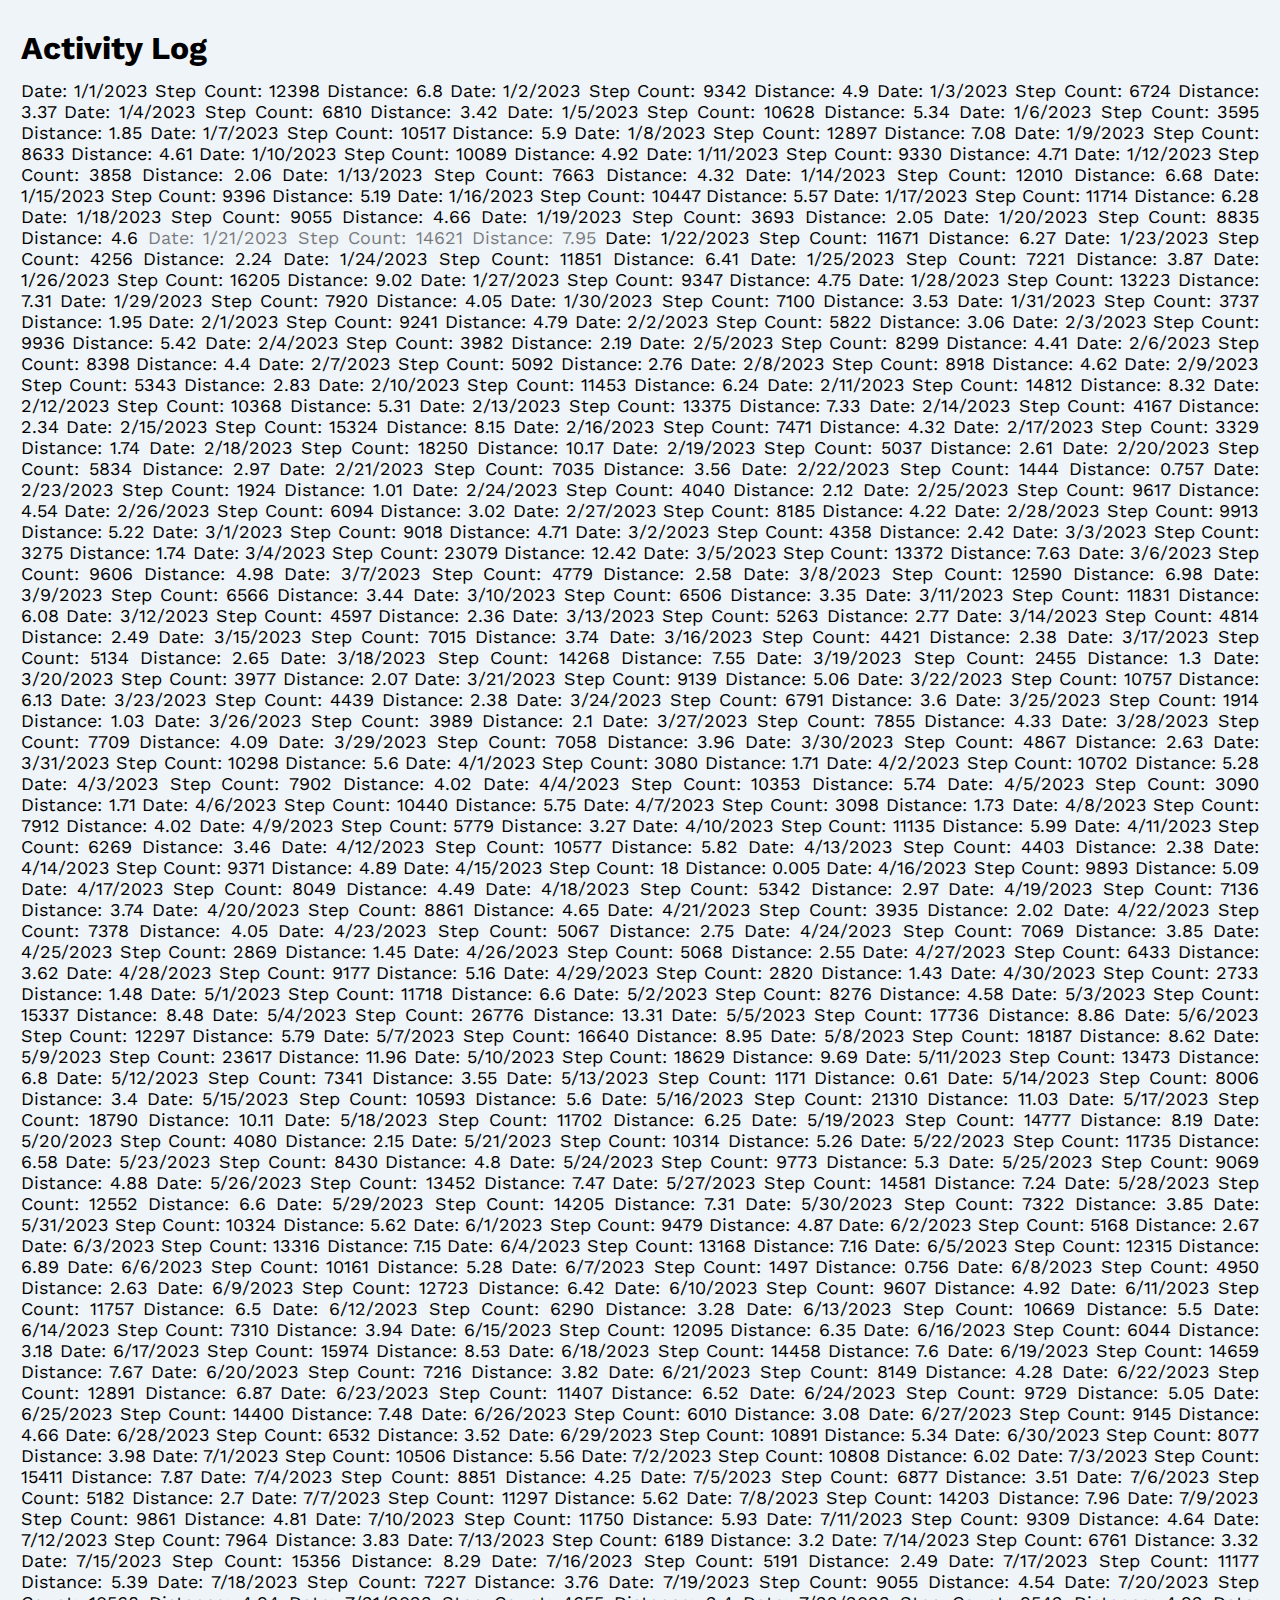
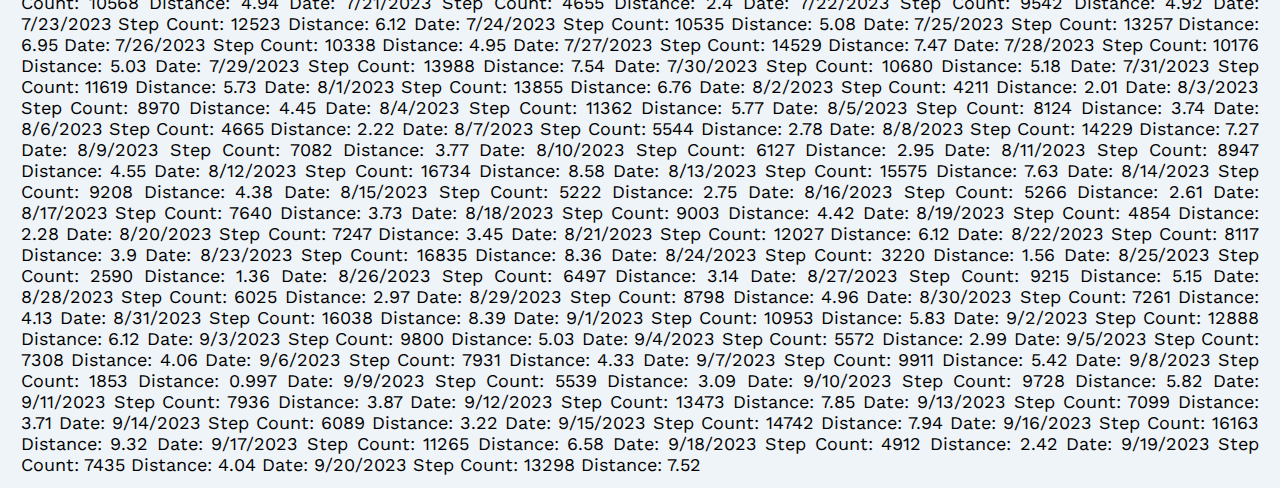
==== commit 12ec3e1c: "Fix routine format, add bold headers" ====
--- a/index.html
+++ b/index.html
@@ -35,7 +35,7 @@
             Date: 1/18/2023 Step Count: 9055 Distance: 4.66 
             Date: 1/19/2023 Step Count: 3693 Distance: 2.05 
             Date: 1/20/2023 Step Count: 8835 Distance: 4.6 
-            <a href=./distance.html>Date: 1/21/2023 Step Count: 14621 Distance: 7.95</a> 
+            <a href=./distance.html>Date: 1/21/2023 Step Count: 14621 Distance: 7.95</a>
             Date: 1/22/2023 Step Count: 11671 Distance: 6.27 
             Date: 1/23/2023 Step Count: 4256 Distance: 2.24 
             Date: 1/24/2023 Step Count: 11851 Distance: 6.41
--- a/styles/style.css
+++ b/styles/style.css
@@ -6,24 +6,27 @@
 
 body {
   height: 100%;
-  width: 100%;
   font-family: "Work Sans";
   background-color:  #eff4f9  ;
-  /*cursor: url('../circle-cursor.png');*/
-  /*cursor: url('/Users/ceciliaknaub/Documents/GitHub/hypertext/circle-cursor.svg'), auto; */
   cursor: url('../circle-cursor.svg'), auto;
 }
 
 a:link {
   text-decoration: none;
-  background-color: #eff4f9;
+  color: black;
   opacity: 50%;
-  color: black;
 }
 
 a:visited {
   text-decoration: none;
   color: black;
+  opacity: 50%;
+}
+
+.svg-box {
+  background-image: url('../link-gradient.svg');
+  height: 200px;
+  width: auto;
 }
 
 a:hover{
@@ -32,7 +35,6 @@
   cursor: url('../circle-cursor.svg'), auto;
   width: fit-content;
 }
-
 
 nav {
   display: flex;
@@ -73,7 +75,7 @@
   width: 100%;
   text-align: justify;
   text-justify: inter-word;
-  margin: 1%
+  margin: 1%;
 }
 
 #top-link:link {
@@ -92,18 +94,19 @@
   height: 100%;
 }
 
+/* Steps */
+
 .container-4-15-23 {
   display: flex;
   flex-direction: column;
   justify-content: space-between;
-  height: 100%;
+  height: 100%
 }
 
 .center-4-15-23 {
   display: flex;
   flex-direction: row;
   justify-content: space-around;
-
 }
 
 
@@ -152,11 +155,18 @@
   
 }
 
-.set {
+
+.center-routine div {
   margin: 10px;
 }
 
-.set p {
+.center-routine p {
+  margin: 0px;
+}
+
+.center-routine h3 {
+  font-size: 16px;
+  font-weight: normboldal;
   margin: 0px;
 }
 
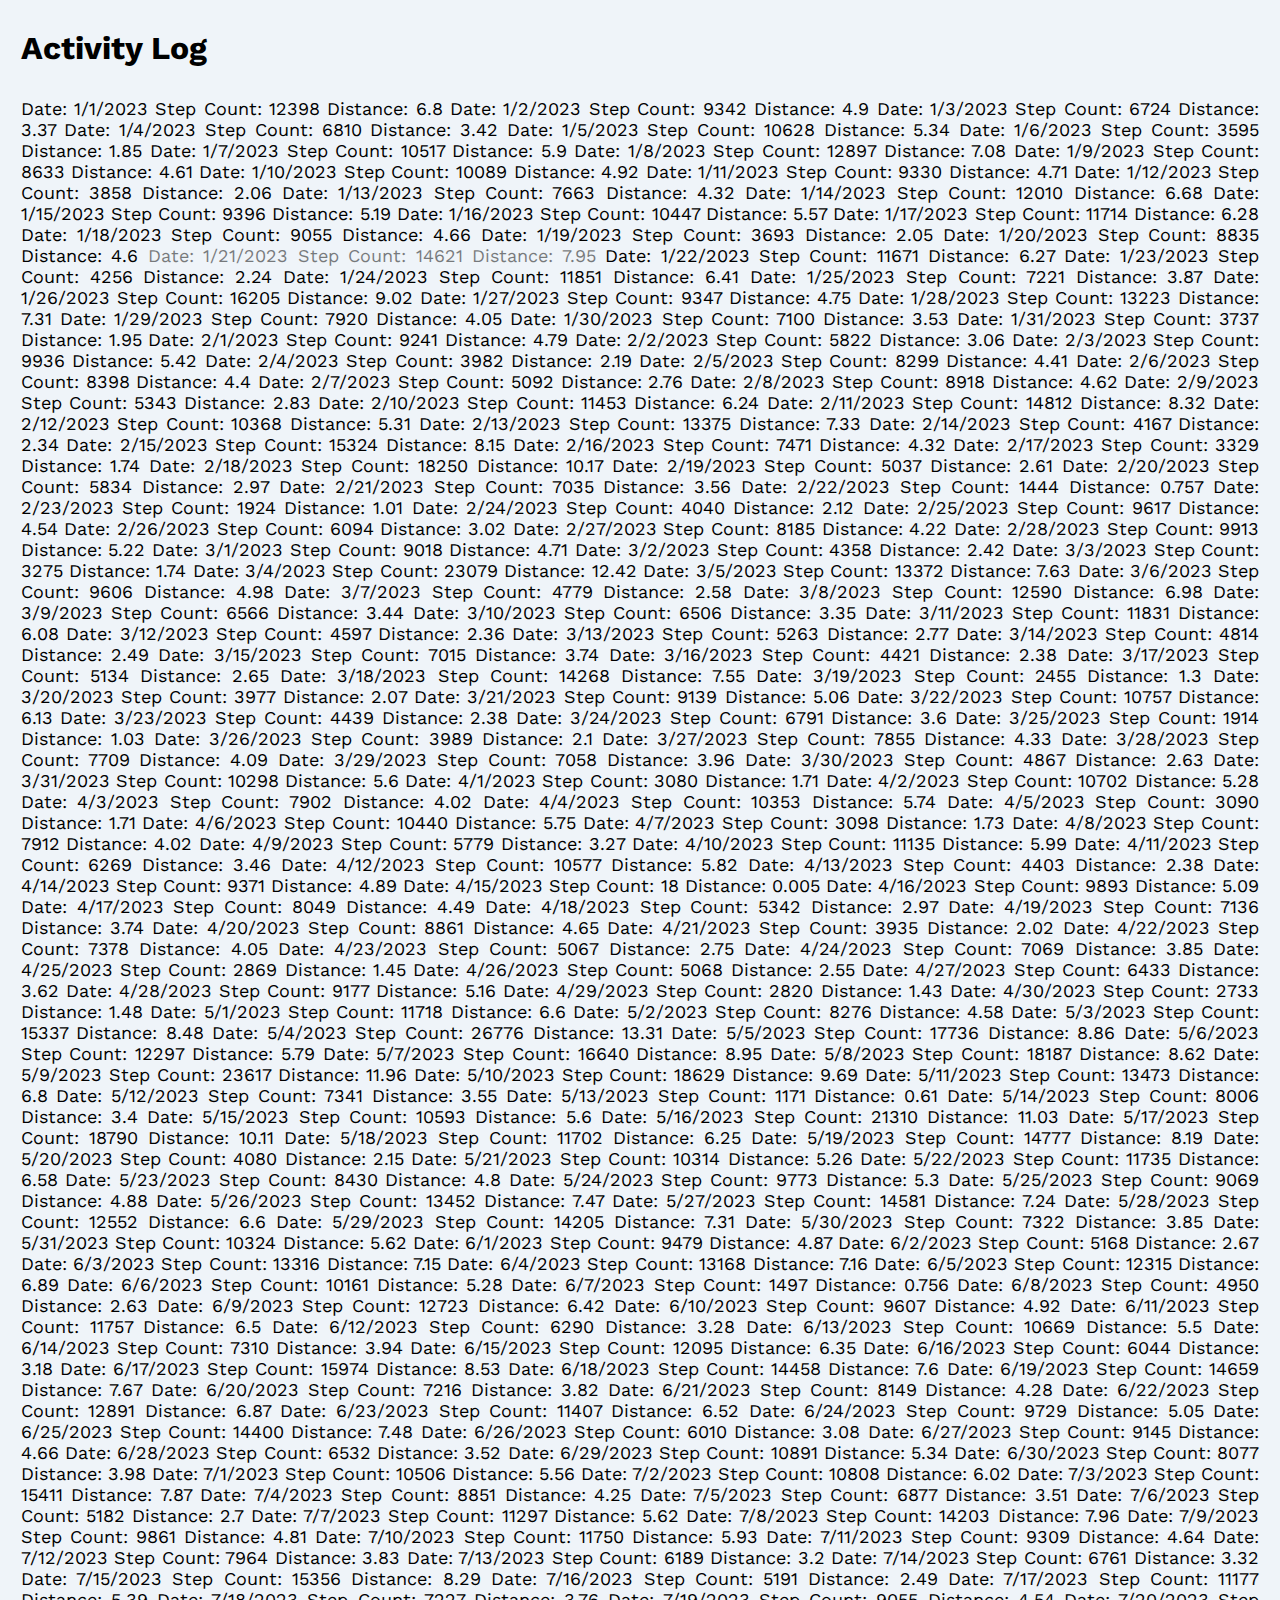
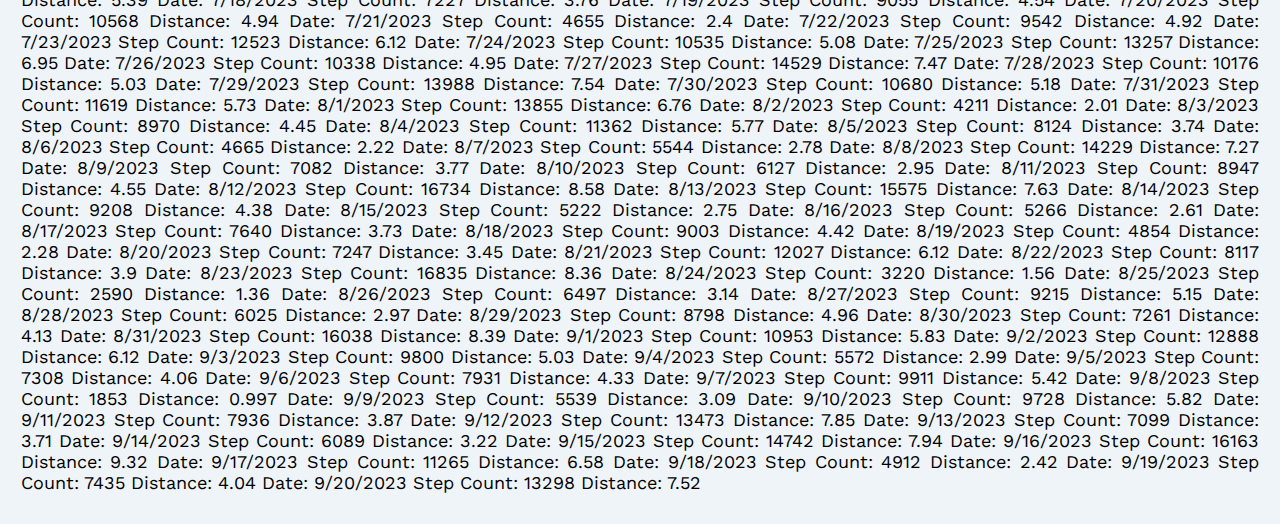
==== commit 6792bf9e: "Index.html link and JS event" ====
--- a/index.html
+++ b/index.html
@@ -13,9 +13,21 @@
         <div class = "container-header">
             <h1 id="index-h1">Activity Log</h1>
         </div>
-        <div class="feed">
-            <p class="text-feed">
-            Date: 1/1/2023 Step Count: 12398 Distance: 6.8
+        <div class="link-box"><svg width="685" height="305" viewBox="0 0 685 305" fill="none" xmlns="http://www.w3.org/2000/svg">
+            <rect width="685" height="305" fill="url(#paint0_radial_1_2)"/>
+            <defs>
+            <radialGradient id="paint0_radial_1_2" cx="0" cy="0" r="1" gradientUnits="userSpaceOnUse" gradientTransform="translate(342.5 152.5) rotate(89.647) scale(138.639 348.509)">
+            <stop stop-color="#F0D90C"/>
+            <stop offset="0.338542" stop-color="#ECD931" stop-opacity="0.820906"/>
+            <stop offset="0.583333" stop-color="#EAD945" stop-opacity="0.72214"/>
+            <stop offset="0.796875" stop-color="#E6D965" stop-opacity="0.565476"/>
+            <stop offset="1" stop-color="#D9D9D9" stop-opacity="0"/>
+            </radialGradient>
+            </defs>
+            </svg>
+            </div>
+        <div class="text-feed">
+            <p>Date: 1/1/2023 Step Count: 12398 Distance: 6.8
             Date: 1/2/2023 Step Count: 9342 Distance: 4.9 
             Date: 1/3/2023 Step Count: 6724 Distance: 3.37 
             Date: 1/4/2023 Step Count: 6810 Distance: 3.42 
@@ -34,8 +46,8 @@
             Date: 1/17/2023 Step Count: 11714 Distance: 6.28 
             Date: 1/18/2023 Step Count: 9055 Distance: 4.66 
             Date: 1/19/2023 Step Count: 3693 Distance: 2.05 
-            Date: 1/20/2023 Step Count: 8835 Distance: 4.6 
-            <a href=./distance.html>Date: 1/21/2023 Step Count: 14621 Distance: 7.95</a>
+            Date: 1/20/2023 Step Count: 8835 Distance: 4.6
+            <a class="index-link" href=./distance.html>Date: 1/21/2023 Step Count: 14621 Distance: 7.95</a>
             Date: 1/22/2023 Step Count: 11671 Distance: 6.27 
             Date: 1/23/2023 Step Count: 4256 Distance: 2.24 
             Date: 1/24/2023 Step Count: 11851 Distance: 6.41
@@ -280,7 +292,6 @@
             Date: 9/20/2023 Step Count: 13298 Distance: 7.52</p>
       </div>
     </div>
-
 </body>
-
+<script src="./scripts/main.js"></script>
 </html>--- a/styles/style.css
+++ b/styles/style.css
@@ -22,18 +22,11 @@
   color: black;
   opacity: 50%;
 }
-
-.svg-box {
-  background-image: url('../link-gradient.svg');
-  height: 200px;
-  width: auto;
-}
-
 a:hover{
-  background-color: gold;
+  text-decoration: none;
+  color: black;
   opacity: 100%;
   cursor: url('../circle-cursor.svg'), auto;
-  width: fit-content;
 }
 
 nav {
@@ -57,25 +50,27 @@
 .container-header {
   display: flex;
   flex-direction: row;
-  margin-top: 0%;
-}
-
-
-.feed {
-  display: flex;
-  flex-direction: row;
-  flex-wrap: wrap;
-  align-items: center;
-  justify-content: center;
-  width: 100%;
+  margin: 0%;
+  z-index: 2;
 }
 
 .text-feed {
+  display: flex;
+  align-items: center;
+  justify-content: center;
   font-size: large;
-  width: 100%;
   text-align: justify;
   text-justify: inter-word;
   margin: 1%;
+  z-index: 2;
+}
+
+.link-box {
+  z-index: 1;
+  position: absolute;
+  opacity: 0;
+  left: 450px;
+  bottom: 275px;
 }
 
 #top-link:link {
@@ -166,8 +161,9 @@
 
 .center-routine h3 {
   font-size: 16px;
-  font-weight: normboldal;
+  font-weight: bold;
   margin: 0px;
+  padding: 0px;
 }
 
 .container-trends {
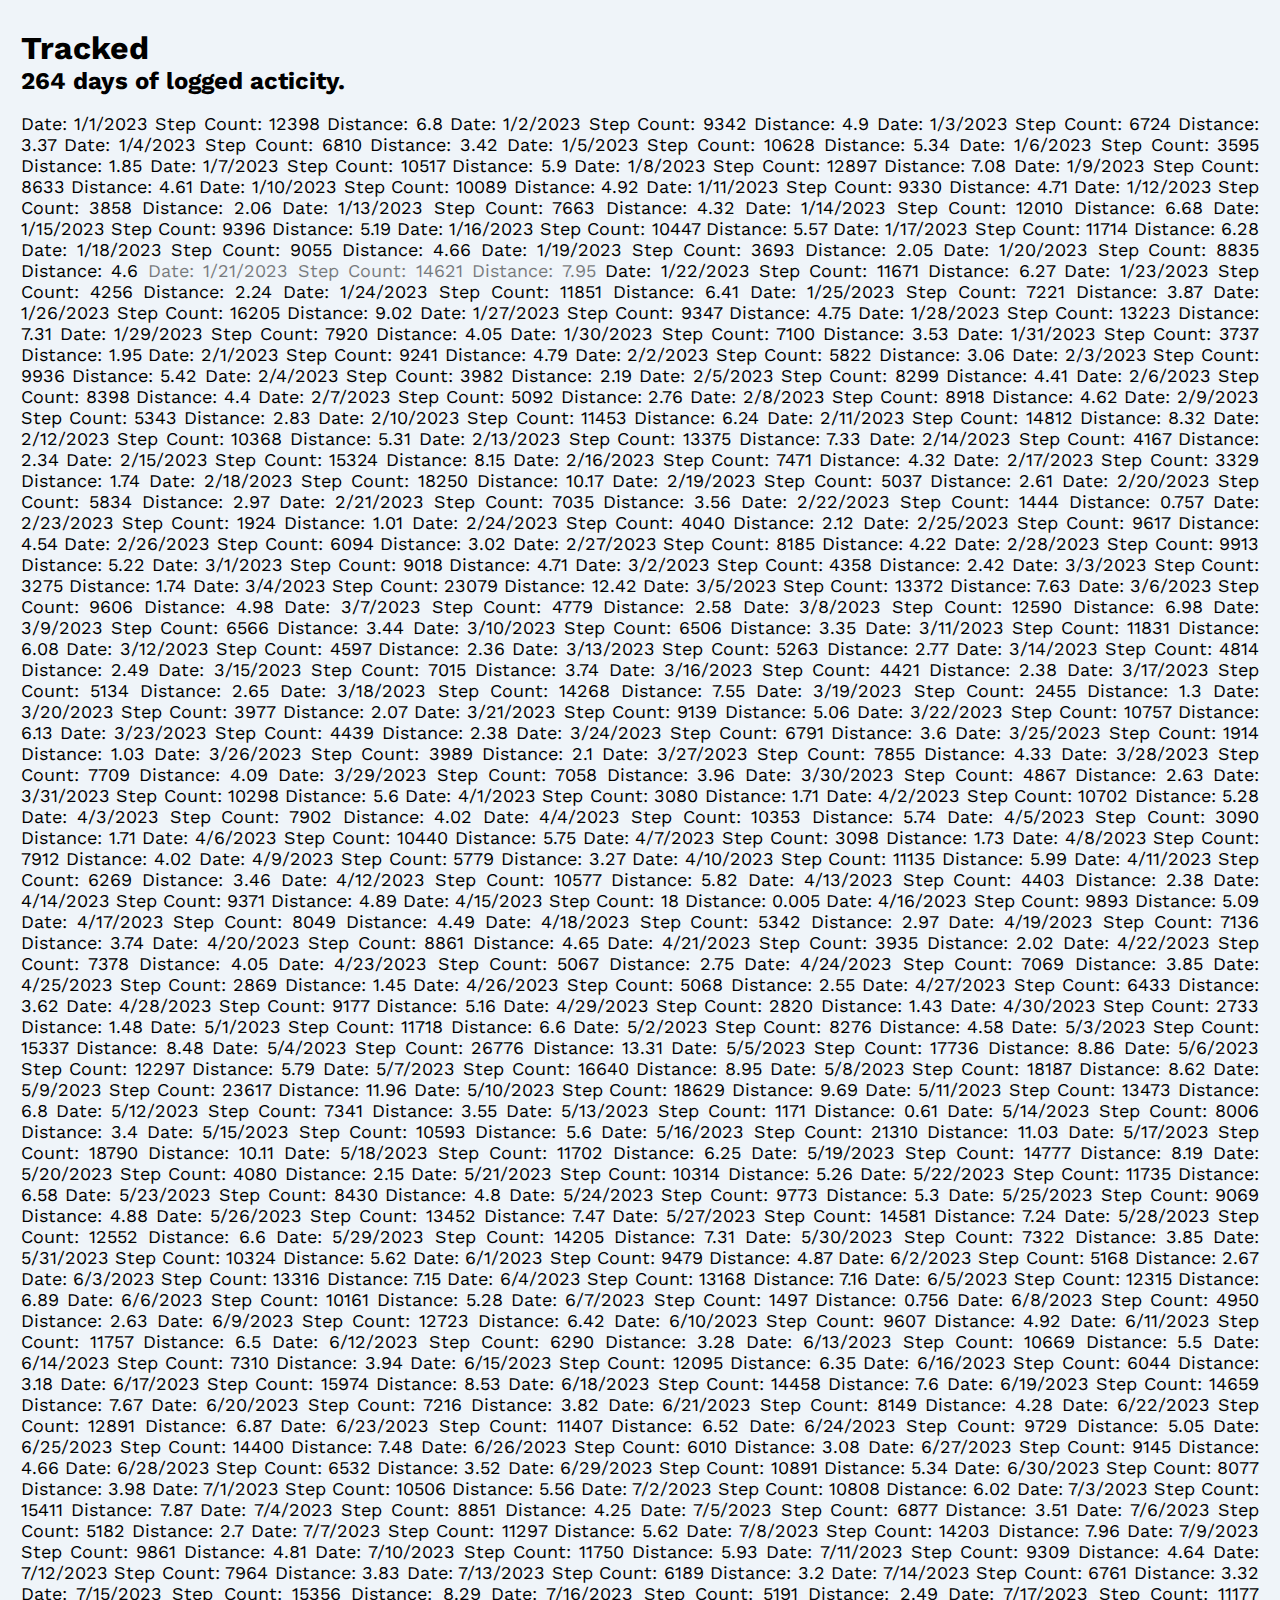
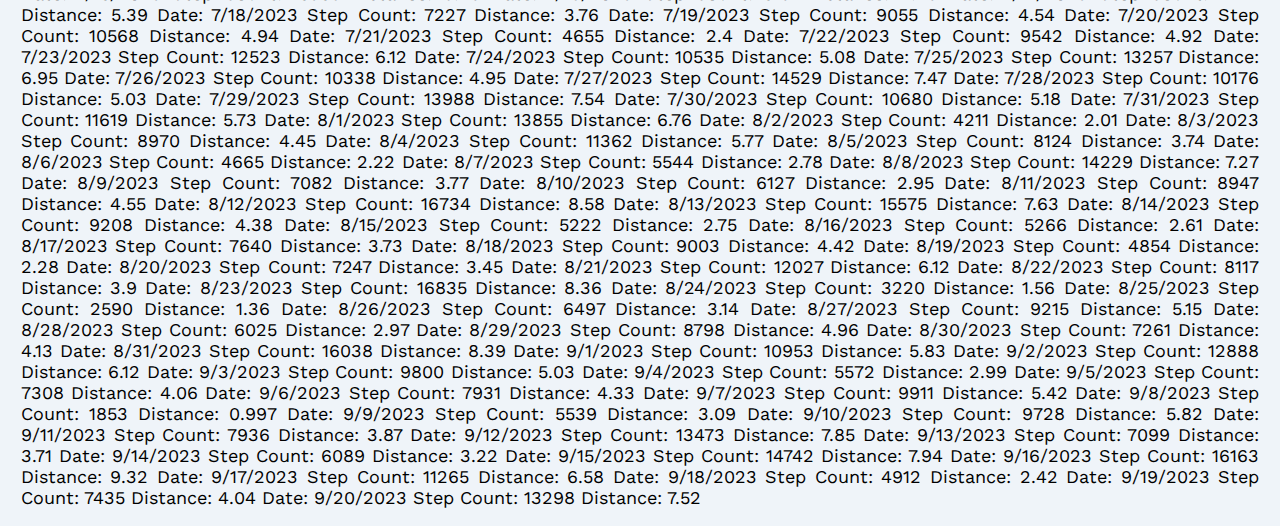
==== commit 980fb895: "js additions" ====
--- a/index.html
+++ b/index.html
@@ -11,21 +11,19 @@
 <body>
     <div class="container-index">
         <div class = "container-header">
-            <h1 id="index-h1">Activity Log</h1>
+            <h1 id="index-h1">Tracked</h1>
+            <h2>264 days of logged acticity.</h2>
         </div>
-        <div class="link-box"><svg width="685" height="305" viewBox="0 0 685 305" fill="none" xmlns="http://www.w3.org/2000/svg">
-            <rect width="685" height="305" fill="url(#paint0_radial_1_2)"/>
+        <div class="link-box"><svg width="500" height="50" viewBox="0 0 500 50" fill="none" xmlns="http://www.w3.org/2000/svg">
+            <path d="M0 0H650V50H0V0Z" fill="url(#paint0_radial_1_2)"/>
             <defs>
-            <radialGradient id="paint0_radial_1_2" cx="0" cy="0" r="1" gradientUnits="userSpaceOnUse" gradientTransform="translate(342.5 152.5) rotate(89.647) scale(138.639 348.509)">
-            <stop stop-color="#F0D90C"/>
-            <stop offset="0.338542" stop-color="#ECD931" stop-opacity="0.820906"/>
-            <stop offset="0.583333" stop-color="#EAD945" stop-opacity="0.72214"/>
-            <stop offset="0.796875" stop-color="#E6D965" stop-opacity="0.565476"/>
-            <stop offset="1" stop-color="#D9D9D9" stop-opacity="0"/>
+            <radialGradient id="paint0_radial_1_2" cx="0" cy="0" r="1" gradientUnits="userSpaceOnUse" gradientTransform="translate(325 25) rotate(-90) scale(25 363.77)">
+            <stop offset="0.510417" stop-color="#F7D72B" stop-opacity="0.813125"/>
+            <stop offset="1" stop-color="#ECD86B" stop-opacity="0.54"/>
             </radialGradient>
             </defs>
-            </svg>
-            </div>
+            </svg>                           
+        </div>
         <div class="text-feed">
             <p>Date: 1/1/2023 Step Count: 12398 Distance: 6.8
             Date: 1/2/2023 Step Count: 9342 Distance: 4.9 
--- a/styles/style.css
+++ b/styles/style.css
@@ -27,11 +27,17 @@
   color: black;
   opacity: 100%;
   cursor: url('../circle-cursor.svg'), auto;
+  opacity: 75%;
 }
 
 nav {
   display: flex;
   flex-direction: row;
+}
+
+.nav-links:hover {
+  background-color: gold;
+  opacity: 75%
 }
 
 li {
@@ -39,6 +45,47 @@
   padding-right: 10px
 }
 
+.center {
+  display: flex;
+  flex-direction: column;
+  justify-content: baseline;
+  width: 50%;
+  height: 100%;
+}
+
+.right {
+  display: flex;
+  flex-direction: column;
+  align-items: flex-end;
+  margin-right: 1%;
+  width: 75%;
+  height: 100%;
+}
+
+.right p {
+  margin: 0;
+}
+
+.left {
+  display: flex;
+  flex-direction: column;
+  width: 50%;
+}
+
+h1 {
+  margin-left: 1%;
+  margin-bottom: 0px;
+}
+
+h2 {
+  margin-left: 1%;
+  margin-bottom: 0px;
+  margin-top: 0px;
+}
+
+.dates {
+  font-weight: bold;
+}
 /* Index */
 .container-index {
   display: flex;
@@ -49,7 +96,7 @@
 
 .container-header {
   display: flex;
-  flex-direction: row;
+  flex-direction: column;
   margin: 0%;
   z-index: 2;
 }
@@ -61,22 +108,24 @@
   font-size: large;
   text-align: justify;
   text-justify: inter-word;
-  margin: 1%;
+  margin-top: 0%;
+  margin-left: 1%;
+  margin-right: 1%;
   z-index: 2;
 }
 
 .link-box {
-  z-index: 1;
+  z-index: 0;
   position: absolute;
   opacity: 0;
-  left: 450px;
-  bottom: 275px;
+  left: 555px;
+  bottom: 400px;
 }
 
 #top-link:link {
   text-decoration: none;
-  background-color: #eff4f9;
-  opacity: 100%;
+  background-color: gold;
+  opacity: 0%;
   color: black;
 }
 
@@ -87,6 +136,10 @@
   flex-direction: row;
   justify-content: space-between;
   height: 100%;
+}
+
+.center p {
+  margin: 0;
 }
 
 /* Steps */
@@ -102,45 +155,19 @@
   display: flex;
   flex-direction: row;
   justify-content: space-around;
-}
-
-
-.left {
-  display: flex;
-  flex-direction: column;
-  width: 50%;
-}
-
-.center {
-  display: flex;
-  flex-direction: column;
-  justify-content: baseline;
-  width: 50%;
-  height: 100%;
-}
-
-
-.right {
-  display: flex;
-  flex-direction: column;
-  align-items: flex-end;
+  margin-bottom: 0;
+}
+
+.show-text {
+  text-align: right;
+  margin-top: 0%;
   margin-right: 1%;
-  width: 75%;
-  height: 100%;
-}
-
-.right p {
-  margin: 0;
-}
-
-h1 {
-  margin-left: 1%;
-  margin-bottom: 0px;
-}
-
-h2 {
-  margin-top: 0px;
-}
+  opacity: 0;
+  transition: 0.5s linear;
+}
+
+
+/* Routine */
 
 .center-routine {
   display: grid;
@@ -150,7 +177,6 @@
   
 }
 
-
 .center-routine div {
   margin: 10px;
 }
@@ -166,6 +192,8 @@
   padding: 0px;
 }
 
+/*Trends*/
+
 .container-trends {
   display: flex;
   flex-direction: row;
@@ -179,6 +207,5 @@
   flex-direction: column;
   align-items: center;
   justify-content: center;
-  height: 33%;
   width: 33%;
 }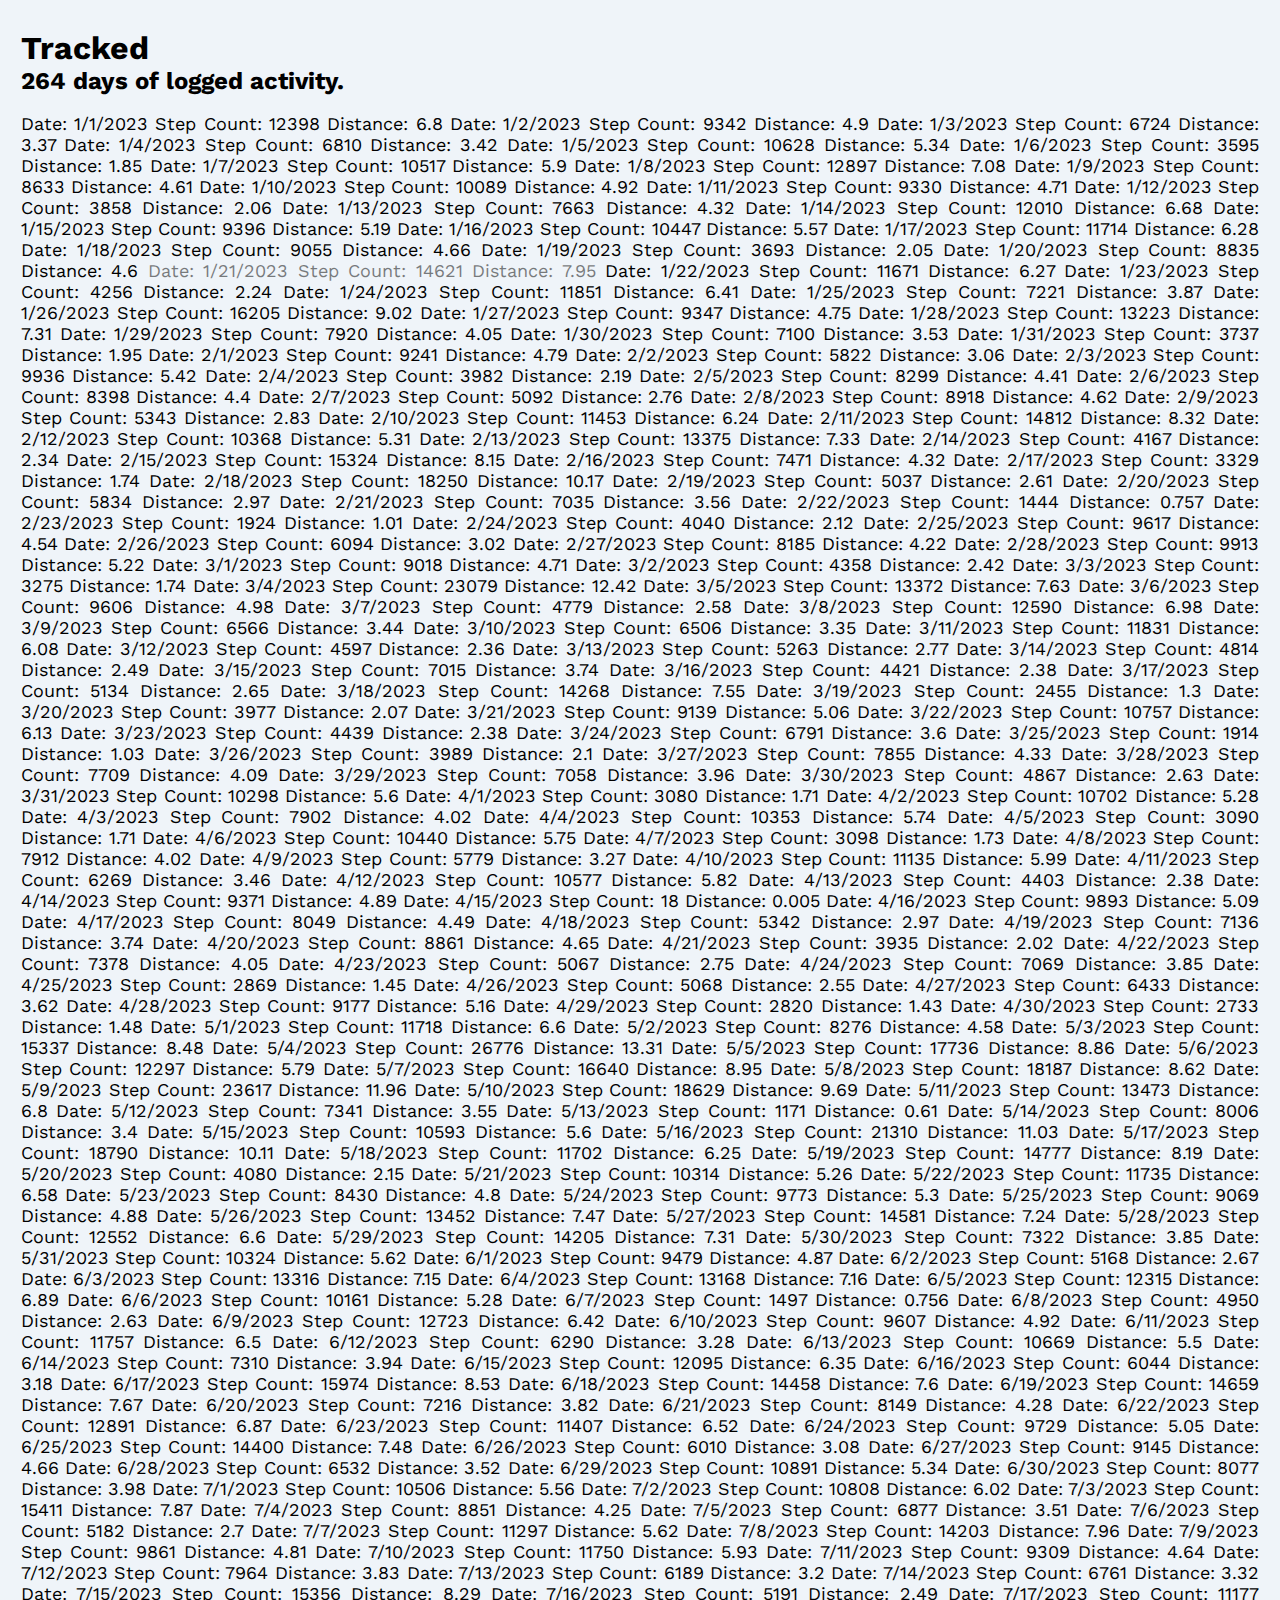
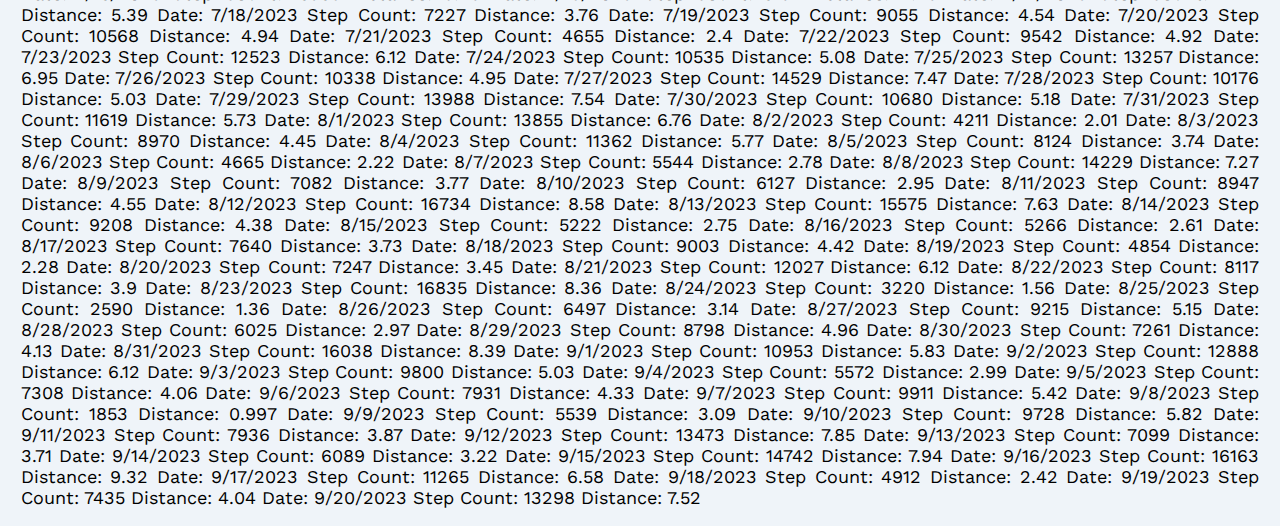
==== commit 04cd53e8: "routine js" ====
--- a/index.html
+++ b/index.html
@@ -12,7 +12,7 @@
     <div class="container-index">
         <div class = "container-header">
             <h1 id="index-h1">Tracked</h1>
-            <h2>264 days of logged acticity.</h2>
+            <h2>264 days of logged activity.</h2>
         </div>
         <div class="link-box"><svg width="500" height="50" viewBox="0 0 500 50" fill="none" xmlns="http://www.w3.org/2000/svg">
             <path d="M0 0H650V50H0V0Z" fill="url(#paint0_radial_1_2)"/>
--- a/styles/style.css
+++ b/styles/style.css
@@ -174,7 +174,8 @@
   grid-template-columns: auto auto auto auto;
   justify-content: space-around;
   align-items: center;
-  
+  opacity: 0;
+  transition: 1s linear;
 }
 
 .center-routine div {
@@ -192,6 +193,12 @@
   padding: 0px;
 }
 
+.routine-text {
+  text-align: center;
+  transition: 0.5s linear;
+  opacity: 1;
+}
+
 /*Trends*/
 
 .container-trends {
